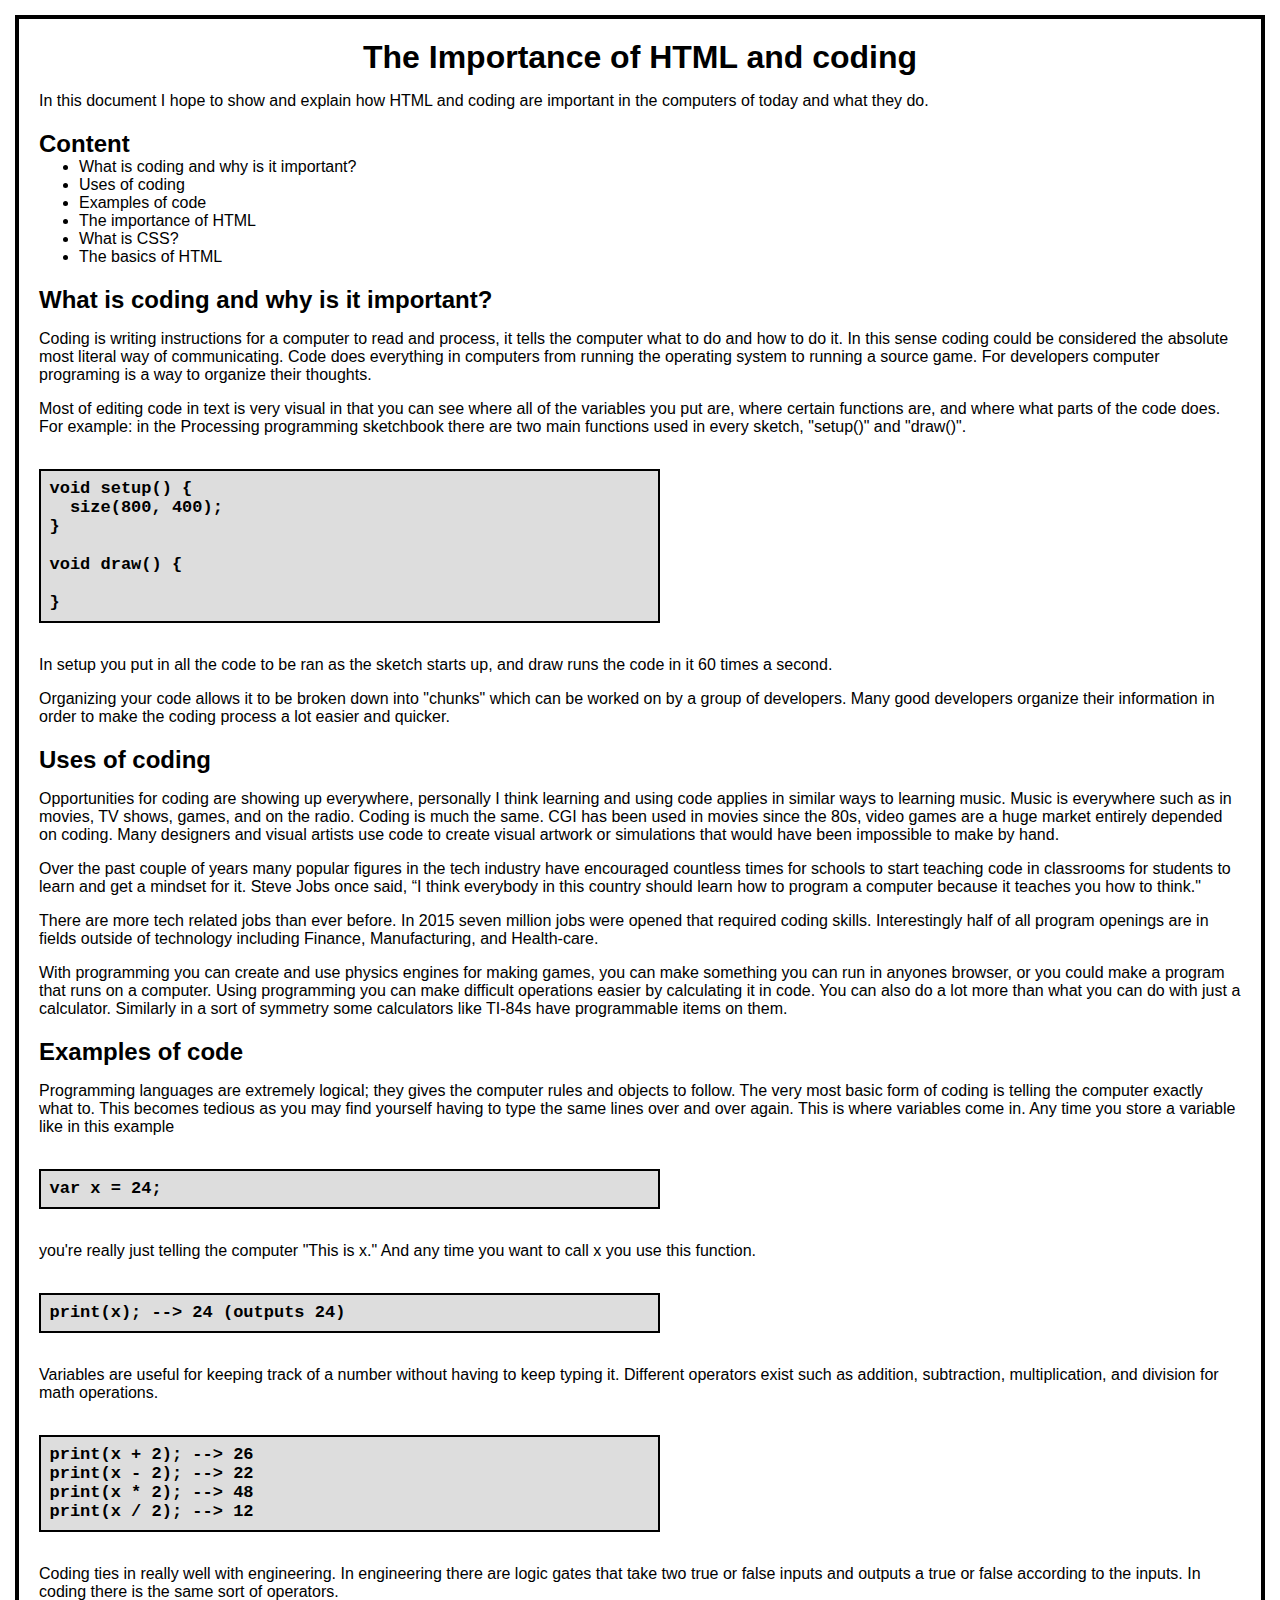
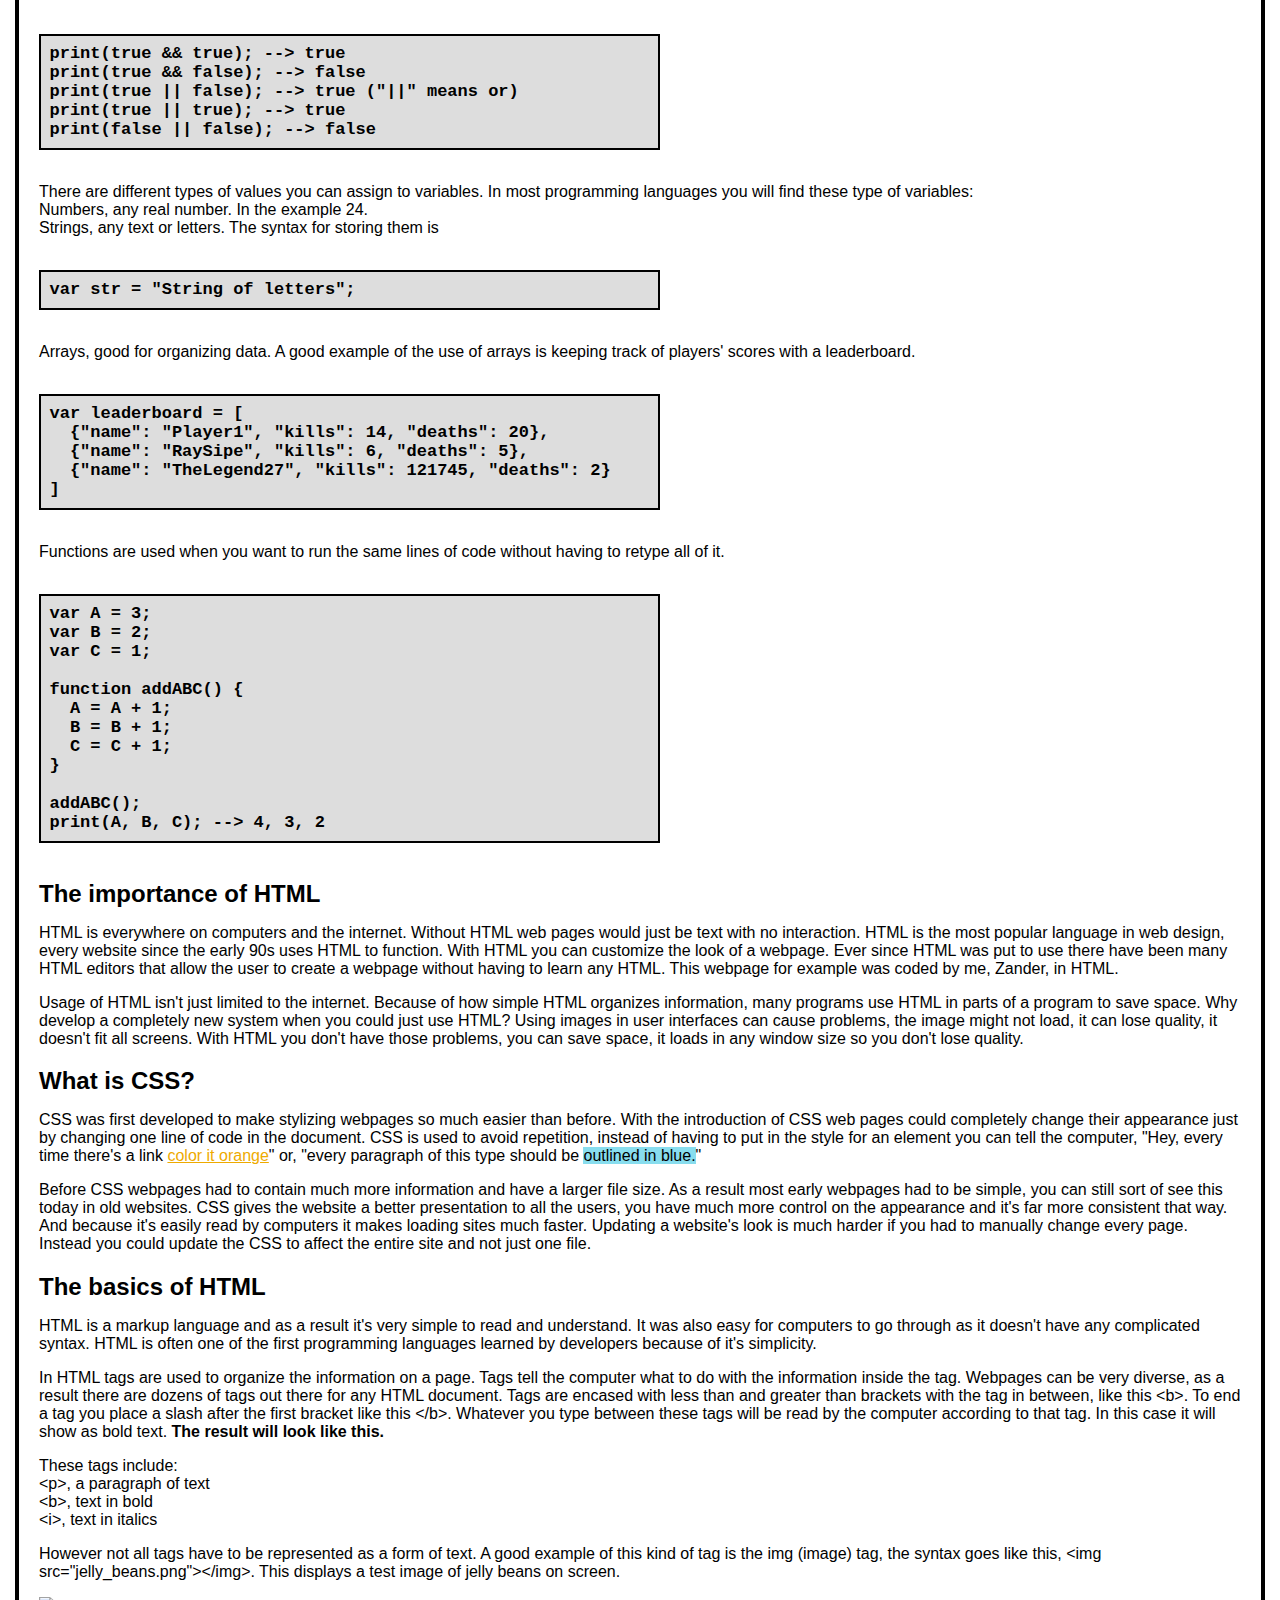
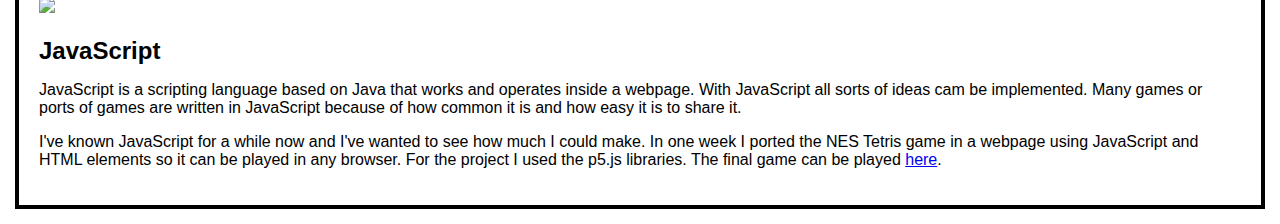
==== index.html @ 3d4931b5 "Add files via upload" ====
<!DOCTYPE html>
<html>
<head>
	<title>PSP 8 Zander Stolfi</title>
	<link rel="stylesheet" type="text/css" href="style.css">
</head>
<body>
<div class="main">
	<h1>The Importance of HTML and coding</h1>
	<p>In this document I hope to show and explain how HTML and coding are important in the computers of today and what they do.</p>
	<h2>Content</h2>
		<ul>
		<li>What is coding and why is it important?</li>
		<li>Uses of coding</li>
		<li>Examples of code</li>
		<li>The importance of HTML</li>
		<li>What is CSS?</li>
		<li>The basics of HTML</li>
	</ul>
	<h2>What is coding and why is it important?</h2>
	<p>Coding is writing instructions for a computer to read and process, it tells the computer what to do and how to do it. In this sense coding could be considered the absolute most literal way of communicating. Code does everything in computers from running the operating system to running a source game. For developers computer programing is a way to organize their thoughts.</p>
	<p>Most of editing code in text is very visual in that you can see where all of the variables you put are, where certain functions are, and where what parts of the code does. For example: in the Processing programming sketchbook there are two main functions used in every sketch, "setup()" and "draw()".</p>
	<pre>
void setup() {
  size(800, 400);
}

void draw() {
  
}</pre>
	<p>In setup you put in all the code to be ran as the sketch starts up, and draw runs the code in it 60 times a second.</p>
	<p>Organizing your code allows it to be broken down into "chunks" which can be worked on by a group of developers. Many good developers organize their information in order to make the coding process a lot easier and quicker.</p>
	<h2>Uses of coding</h2>
	<p>Opportunities  for coding are showing up everywhere, personally I think learning and using code applies in similar ways to learning music. Music is everywhere such as in movies, TV shows, games, and on the radio. Coding is much the same. CGI has been used in movies since the 80s, video games are a huge market entirely depended on coding. Many designers and visual artists use code to create visual artwork or simulations that would have been impossible to make by hand.
	</p>
	<p>Over the past couple of years many popular figures in the tech industry have encouraged countless times for schools to start teaching code in classrooms for students to learn and get a mindset for it. Steve Jobs once said, “I think everybody in this country should learn how to program a computer because it teaches you how to think."</p>
	<p>There are more tech related jobs than ever before. In 2015 seven million jobs were opened that required coding skills. Interestingly half of all program openings are in fields outside of technology including Finance, Manufacturing, and Health-care.</p>
	<p>With programming you can create and use physics engines for making games, you can make something you can run in anyones browser, or you could make a program that runs on a computer. Using programming you can make difficult operations easier by calculating it in code. You can also do a lot more than what you can do with just a calculator. Similarly in a sort of symmetry some calculators like TI-84s have programmable items on them.</p>
	<h2>Examples of code</h2>
	<p>Programming languages are extremely logical; they gives the computer rules and objects to follow. The very most basic form of coding is telling the computer exactly what to. This becomes tedious as you may find yourself having to type the same lines over and over again. This is where variables come in. Any time you store a variable like in this example</p>
	<pre>
var x = 24;
</pre>
	<p>you're really just telling the computer "This is x." And any time you want to call x you use this function.</p>
	<pre>
print(x); --> 24 (outputs 24)	
</pre>
	<p>Variables are useful for keeping track of a number without having to keep typing it. Different operators exist such as addition, subtraction, multiplication, and division for math operations.</p>
	<pre>
print(x + 2); --> 26
print(x - 2); --> 22
print(x * 2); --> 48
print(x / 2); --> 12</pre>
	<p>Coding ties in really well with engineering. In engineering there are logic gates that take two true or false inputs and outputs a true or false according to the inputs. In coding there is the same sort of operators.</p>
	<pre>
print(true && true); --> true
print(true && false); --> false
print(true || false); --> true ("||" means or)
print(true || true); --> true
print(false || false); --> false</pre>
	<p>There are different types of values you can assign to variables. In most programming languages you will find these type of variables:<br>
	Numbers, any real number. In the example 24.<br>
	Strings, any text or letters. The syntax for storing them is</p>
	<pre>
var str = "String of letters";</pre>
	<p>Arrays, good for organizing data. A good example of the use of arrays is keeping track of players' scores with a leaderboard.</p>
	<pre>var leaderboard = [
  {"name": "Player1", "kills": 14, "deaths": 20},
  {"name": "RaySipe", "kills": 6, "deaths": 5},
  {"name": "TheLegend27", "kills": 121745, "deaths": 2}
]</pre>
	<p>Functions are used when you want to run the same lines of code without having to retype all of it.</p>
	<pre>
var A = 3;
var B = 2;
var C = 1;

function addABC() {
  A = A + 1;
  B = B + 1;
  C = C + 1;
}

addABC();
print(A, B, C); --> 4, 3, 2</pre>
	<h2>The importance of HTML</h2>
	<p>HTML is everywhere on computers and the internet. Without HTML web pages would just be text with no interaction. HTML is the most popular language in web design, every website since the early 90s uses HTML to function. With HTML you can customize the look of a webpage. Ever since HTML was put to use there have been many HTML editors that allow the user to create a webpage without having to learn any HTML. This webpage for example was coded by me, Zander, in HTML.</p>
	<p>Usage of HTML isn't just limited to the internet. Because of how simple HTML organizes information, many programs use HTML in parts of a program to save space. Why develop a completely new system when you could just use HTML? Using images in user interfaces can cause problems, the image might not load, it can lose quality, it doesn't fit all screens. With HTML you don't have those problems, you can save space, it loads in any window size so you don't lose quality.</p>
	<h2>What is CSS?</h2>
	<p>CSS was first developed to make stylizing webpages so much easier than before. With the introduction of CSS web pages could completely change their appearance just by changing one line of code in the document. CSS is used to avoid repetition, instead of having to put in the style for an element you can tell the computer, "Hey, every time there's a link <a href="#" style="color: #ea0;">color it orange</a>" or, "every paragraph of this type should be <span style="background: #8de;">outlined in blue.</span>"</p>
	<p>Before CSS webpages had to contain much more information and have a larger file size. As a result most early webpages had to be simple, you can still sort of see this today in old websites. CSS gives the website a better presentation to all the users, you have much more control on the appearance and it's far more consistent that way. And because it's easily read by computers it makes loading sites much faster. Updating a website's look is much harder if you had to manually change every page. Instead you could update the CSS to affect the entire site and not just one file.</p>
	<h2>The basics of HTML</h2>
	<p>HTML is a markup language and as a result it's very simple to read and understand. It was also easy for computers to go through as it doesn't have any complicated syntax. HTML is often one of the first programming languages learned by developers because of it's simplicity.</p>
	<p>In HTML tags are used to organize the information on a page. Tags tell the computer what to do with the information inside the tag. Webpages can be very diverse, as a result there are dozens of tags out there for any HTML document. Tags are encased with less than and greater than brackets with the tag in between, like this &lt;b&gt;. To end a tag you place a slash after the first bracket like this &lt;/b&gt;. Whatever you type between these tags will be read by the computer according to that tag. In this case it will show as bold text. <b>The result will look like this.</b></p>
	<p>These tags include:<br>
	&lt;p&gt;, a paragraph of text<br>
	&lt;b&gt;, text in bold<br>
	&lt;i&gt;, text in italics</p>
	<p>However not all tags have to be represented as a form of text. A good example of this kind of tag is the img (image) tag, the syntax goes like this, &lt;img src="jelly_beans.png"&gt;&lt;/img&gt;. This displays a test image of jelly beans on screen.</p>
	<img src="jelly_beans.png" style="width: 128px;"></img>
	<h2>JavaScript</h2>
	<p>JavaScript is a scripting language based on Java that works and operates inside a webpage. With JavaScript all sorts of ideas cam be implemented. Many games or ports of games are written in JavaScript because of how common it is and how easy it is to share it.</p>
	<p>I've known JavaScript for a while now and I've wanted to see how much I could make. In one week I ported the NES Tetris game in a webpage using JavaScript and HTML elements so it can be played in any browser. For the project I used the p5.js libraries. The final game can be played <a href="tetris/">here</a>.</p>
</div>
</body>
</html>
---- style.css ----
body {
	font-family: "Arial";
	margin: 0;
}

h1 {
	text-align: center;
	margin: 0;
}

.main {
	margin: 15px;
	border: solid #000 4px;
	padding: 20px;
}

ul {
	margin-top: 0;
	margin-bottom: 0;
}

h2 {
	margin-bottom: 0;
}

/*img {
	display: block;
	margin: auto;
	width: 50%;
}
*/
pre {
	font-family: "Courier New", "monospace";
	font-weight: bold;
	background: #ddd;
	padding: 0.5em;
	font-size: 17px;
	border: 2px solid #000;
	margin: 1em 0;
	display: inline-flex;
	min-width: 600px;
}
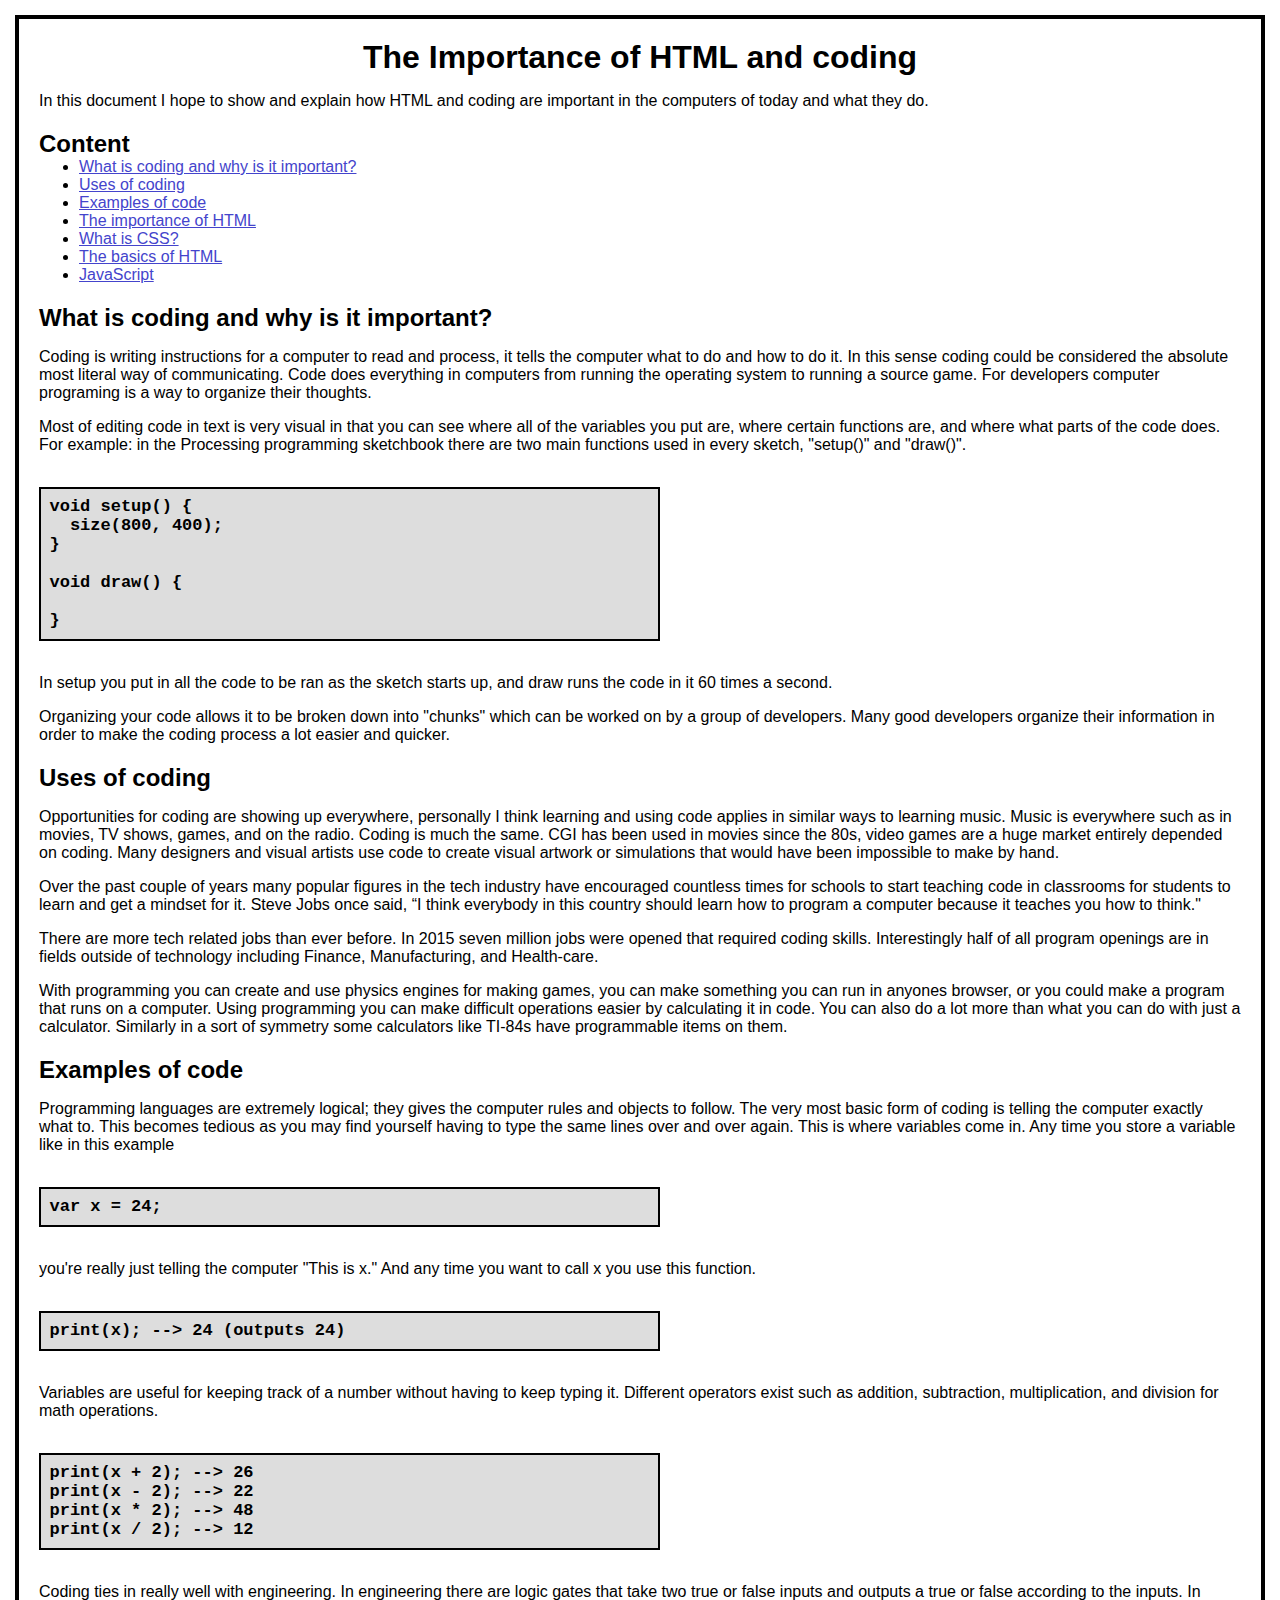
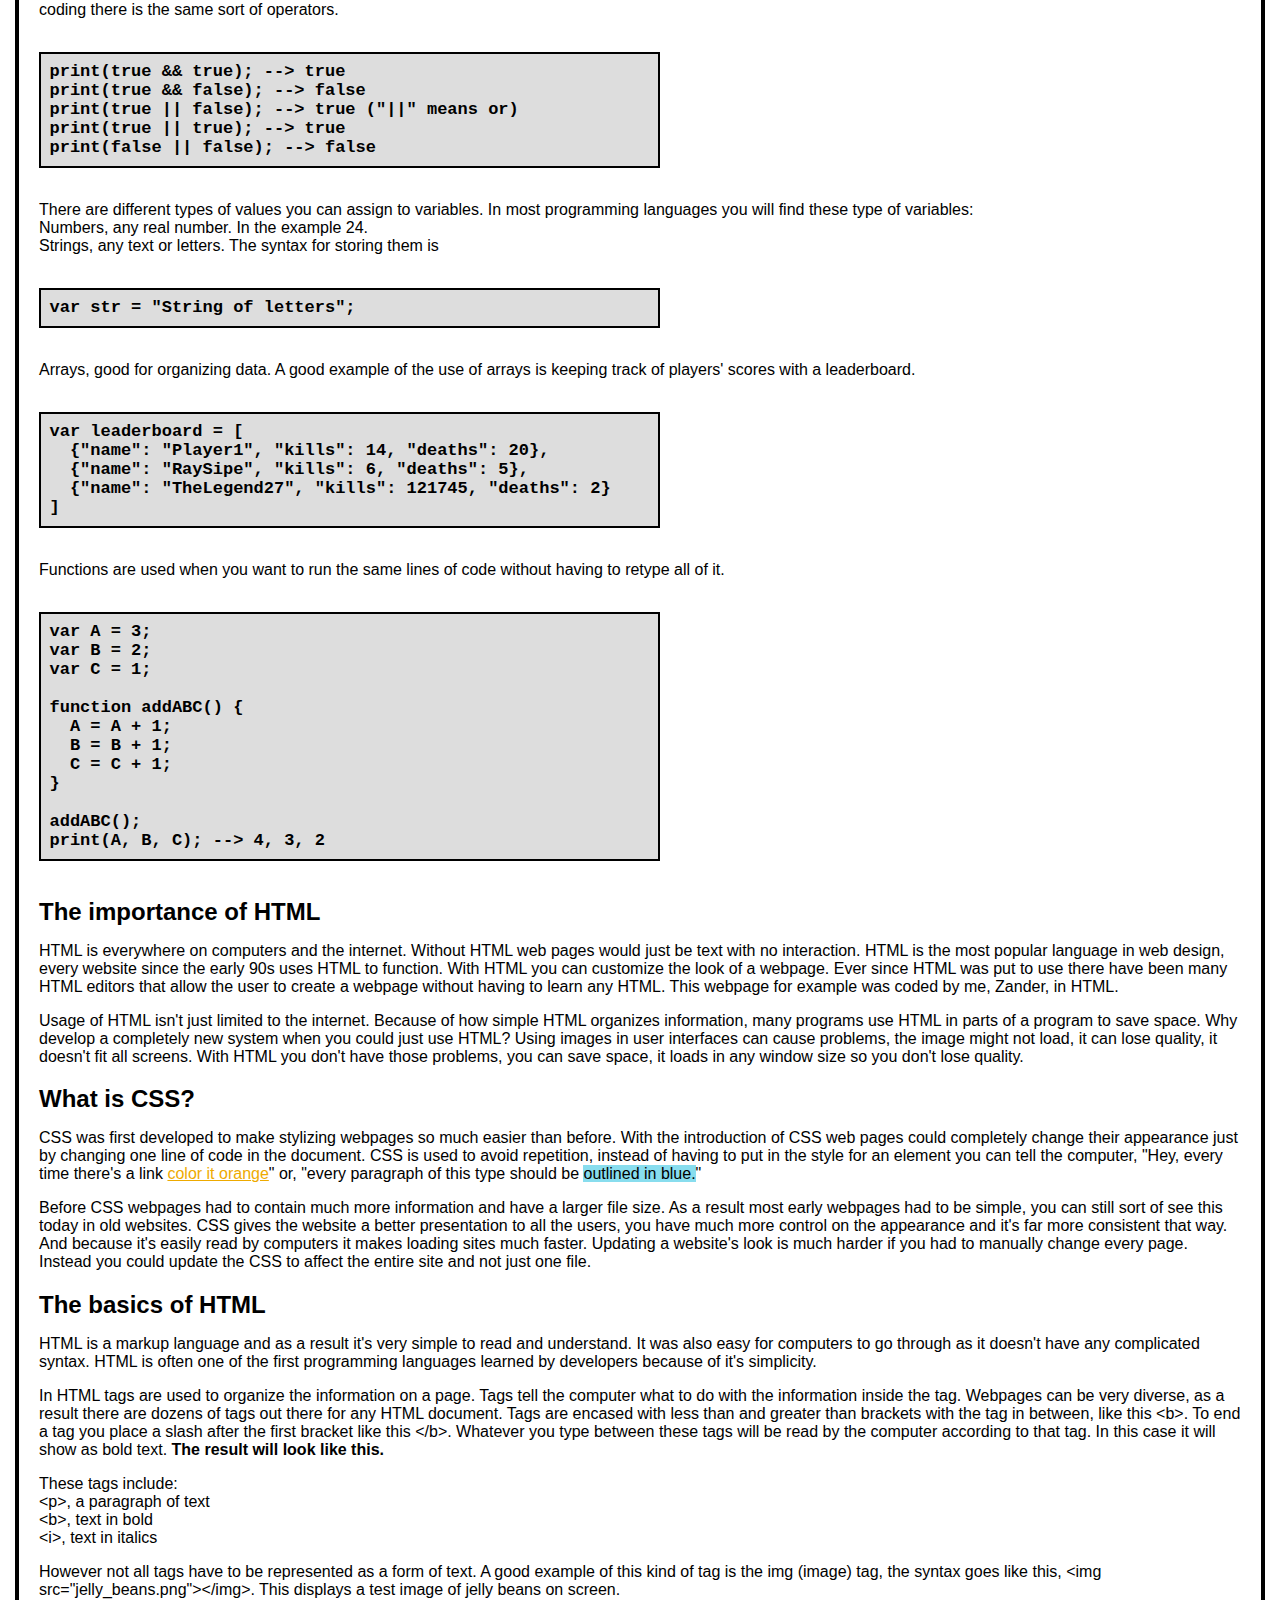
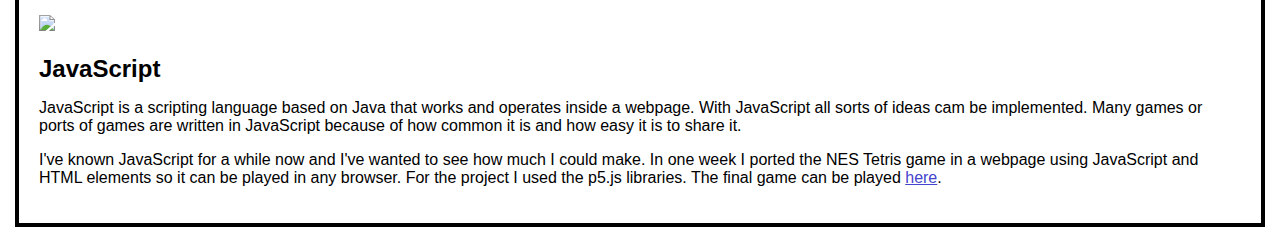
==== commit 9e759f5a: "project finished as of may 14" ====
--- a/index.html
+++ b/index.html
@@ -10,14 +10,15 @@
 	<p>In this document I hope to show and explain how HTML and coding are important in the computers of today and what they do.</p>
 	<h2>Content</h2>
 		<ul>
-		<li>What is coding and why is it important?</li>
-		<li>Uses of coding</li>
-		<li>Examples of code</li>
-		<li>The importance of HTML</li>
-		<li>What is CSS?</li>
-		<li>The basics of HTML</li>
+		<li><a href="#what-is-coding">What is coding and why is it important?</a></li>
+		<li><a href="#coding-uses">Uses of coding</a></li>
+		<li><a href="#code-examples">Examples of code</a></li>
+		<li><a href="#HTML-importance">The importance of HTML</a></li>
+		<li><a href="#what-is-CSS">What is CSS?</a></li>
+		<li><a href="#HTML-basics">The basics of HTML</a></li>
+		<li><a href="#javscript">JavaScript</a></li>
 	</ul>
-	<h2>What is coding and why is it important?</h2>
+	<h2 id="what-is-coding">What is coding and why is it important?</h2>
 	<p>Coding is writing instructions for a computer to read and process, it tells the computer what to do and how to do it. In this sense coding could be considered the absolute most literal way of communicating. Code does everything in computers from running the operating system to running a source game. For developers computer programing is a way to organize their thoughts.</p>
 	<p>Most of editing code in text is very visual in that you can see where all of the variables you put are, where certain functions are, and where what parts of the code does. For example: in the Processing programming sketchbook there are two main functions used in every sketch, "setup()" and "draw()".</p>
 	<pre>
@@ -30,13 +31,13 @@
 }</pre>
 	<p>In setup you put in all the code to be ran as the sketch starts up, and draw runs the code in it 60 times a second.</p>
 	<p>Organizing your code allows it to be broken down into "chunks" which can be worked on by a group of developers. Many good developers organize their information in order to make the coding process a lot easier and quicker.</p>
-	<h2>Uses of coding</h2>
+	<h2 id="coding-uses">Uses of coding</h2>
 	<p>Opportunities  for coding are showing up everywhere, personally I think learning and using code applies in similar ways to learning music. Music is everywhere such as in movies, TV shows, games, and on the radio. Coding is much the same. CGI has been used in movies since the 80s, video games are a huge market entirely depended on coding. Many designers and visual artists use code to create visual artwork or simulations that would have been impossible to make by hand.
 	</p>
 	<p>Over the past couple of years many popular figures in the tech industry have encouraged countless times for schools to start teaching code in classrooms for students to learn and get a mindset for it. Steve Jobs once said, “I think everybody in this country should learn how to program a computer because it teaches you how to think."</p>
 	<p>There are more tech related jobs than ever before. In 2015 seven million jobs were opened that required coding skills. Interestingly half of all program openings are in fields outside of technology including Finance, Manufacturing, and Health-care.</p>
 	<p>With programming you can create and use physics engines for making games, you can make something you can run in anyones browser, or you could make a program that runs on a computer. Using programming you can make difficult operations easier by calculating it in code. You can also do a lot more than what you can do with just a calculator. Similarly in a sort of symmetry some calculators like TI-84s have programmable items on them.</p>
-	<h2>Examples of code</h2>
+	<h2 id="code-examples">Examples of code</h2>
 	<p>Programming languages are extremely logical; they gives the computer rules and objects to follow. The very most basic form of coding is telling the computer exactly what to. This becomes tedious as you may find yourself having to type the same lines over and over again. This is where variables come in. Any time you store a variable like in this example</p>
 	<pre>
 var x = 24;
@@ -83,13 +84,13 @@
 
 addABC();
 print(A, B, C); --> 4, 3, 2</pre>
-	<h2>The importance of HTML</h2>
+	<h2 id="HTML-importance">The importance of HTML</h2>
 	<p>HTML is everywhere on computers and the internet. Without HTML web pages would just be text with no interaction. HTML is the most popular language in web design, every website since the early 90s uses HTML to function. With HTML you can customize the look of a webpage. Ever since HTML was put to use there have been many HTML editors that allow the user to create a webpage without having to learn any HTML. This webpage for example was coded by me, Zander, in HTML.</p>
 	<p>Usage of HTML isn't just limited to the internet. Because of how simple HTML organizes information, many programs use HTML in parts of a program to save space. Why develop a completely new system when you could just use HTML? Using images in user interfaces can cause problems, the image might not load, it can lose quality, it doesn't fit all screens. With HTML you don't have those problems, you can save space, it loads in any window size so you don't lose quality.</p>
-	<h2>What is CSS?</h2>
+	<h2 id="what-is-CSS">What is CSS?</h2>
 	<p>CSS was first developed to make stylizing webpages so much easier than before. With the introduction of CSS web pages could completely change their appearance just by changing one line of code in the document. CSS is used to avoid repetition, instead of having to put in the style for an element you can tell the computer, "Hey, every time there's a link <a href="#" style="color: #ea0;">color it orange</a>" or, "every paragraph of this type should be <span style="background: #8de;">outlined in blue.</span>"</p>
 	<p>Before CSS webpages had to contain much more information and have a larger file size. As a result most early webpages had to be simple, you can still sort of see this today in old websites. CSS gives the website a better presentation to all the users, you have much more control on the appearance and it's far more consistent that way. And because it's easily read by computers it makes loading sites much faster. Updating a website's look is much harder if you had to manually change every page. Instead you could update the CSS to affect the entire site and not just one file.</p>
-	<h2>The basics of HTML</h2>
+	<h2 id="HTML-basics">The basics of HTML</h2>
 	<p>HTML is a markup language and as a result it's very simple to read and understand. It was also easy for computers to go through as it doesn't have any complicated syntax. HTML is often one of the first programming languages learned by developers because of it's simplicity.</p>
 	<p>In HTML tags are used to organize the information on a page. Tags tell the computer what to do with the information inside the tag. Webpages can be very diverse, as a result there are dozens of tags out there for any HTML document. Tags are encased with less than and greater than brackets with the tag in between, like this &lt;b&gt;. To end a tag you place a slash after the first bracket like this &lt;/b&gt;. Whatever you type between these tags will be read by the computer according to that tag. In this case it will show as bold text. <b>The result will look like this.</b></p>
 	<p>These tags include:<br>
@@ -98,7 +99,7 @@
 	&lt;i&gt;, text in italics</p>
 	<p>However not all tags have to be represented as a form of text. A good example of this kind of tag is the img (image) tag, the syntax goes like this, &lt;img src="jelly_beans.png"&gt;&lt;/img&gt;. This displays a test image of jelly beans on screen.</p>
 	<img src="jelly_beans.png" style="width: 128px;"></img>
-	<h2>JavaScript</h2>
+	<h2 id="javscript">JavaScript</h2>
 	<p>JavaScript is a scripting language based on Java that works and operates inside a webpage. With JavaScript all sorts of ideas cam be implemented. Many games or ports of games are written in JavaScript because of how common it is and how easy it is to share it.</p>
 	<p>I've known JavaScript for a while now and I've wanted to see how much I could make. In one week I ported the NES Tetris game in a webpage using JavaScript and HTML elements so it can be played in any browser. For the project I used the p5.js libraries. The final game can be played <a href="tetris/">here</a>.</p>
 </div>
--- a/style.css
+++ b/style.css
@@ -39,4 +39,12 @@
 	margin: 1em 0;
 	display: inline-flex;
 	min-width: 600px;
+}
+
+a {
+	color: #44c;
+}
+
+a:active {
+	color: #f00;
 }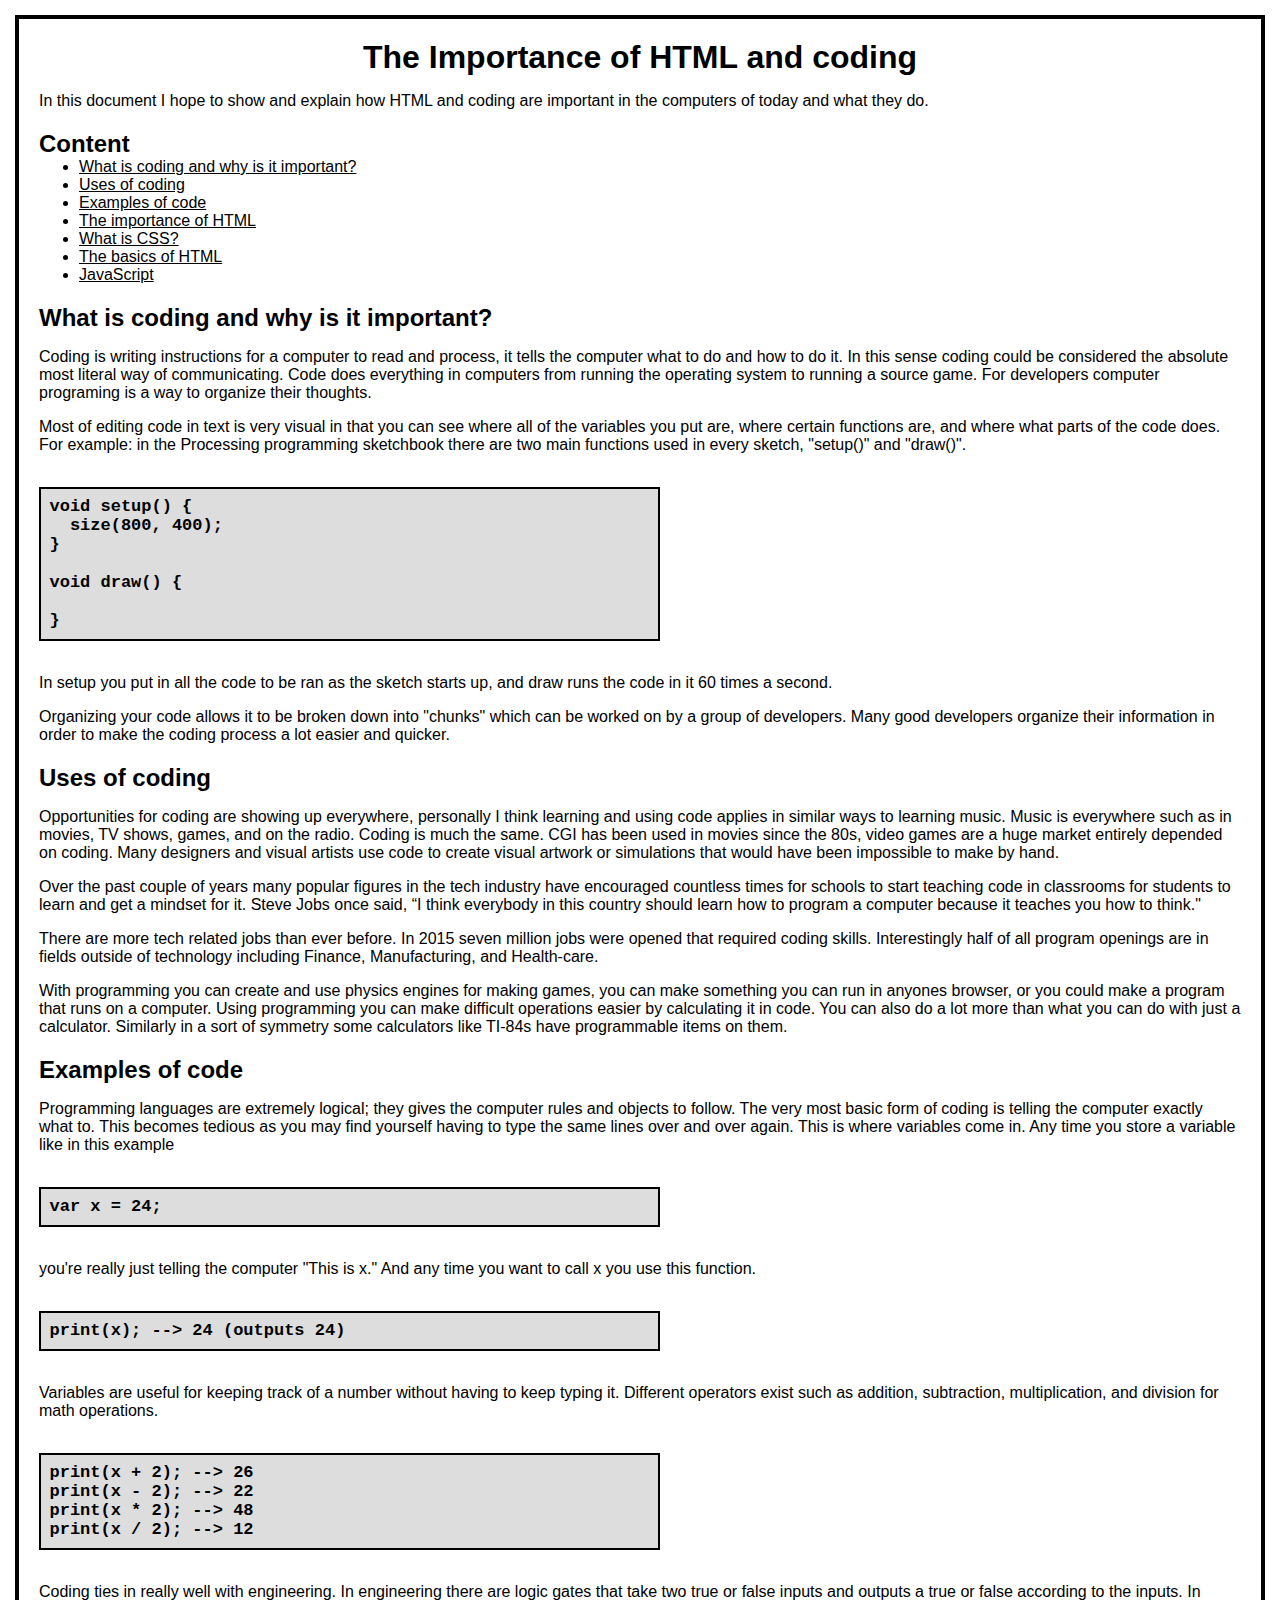
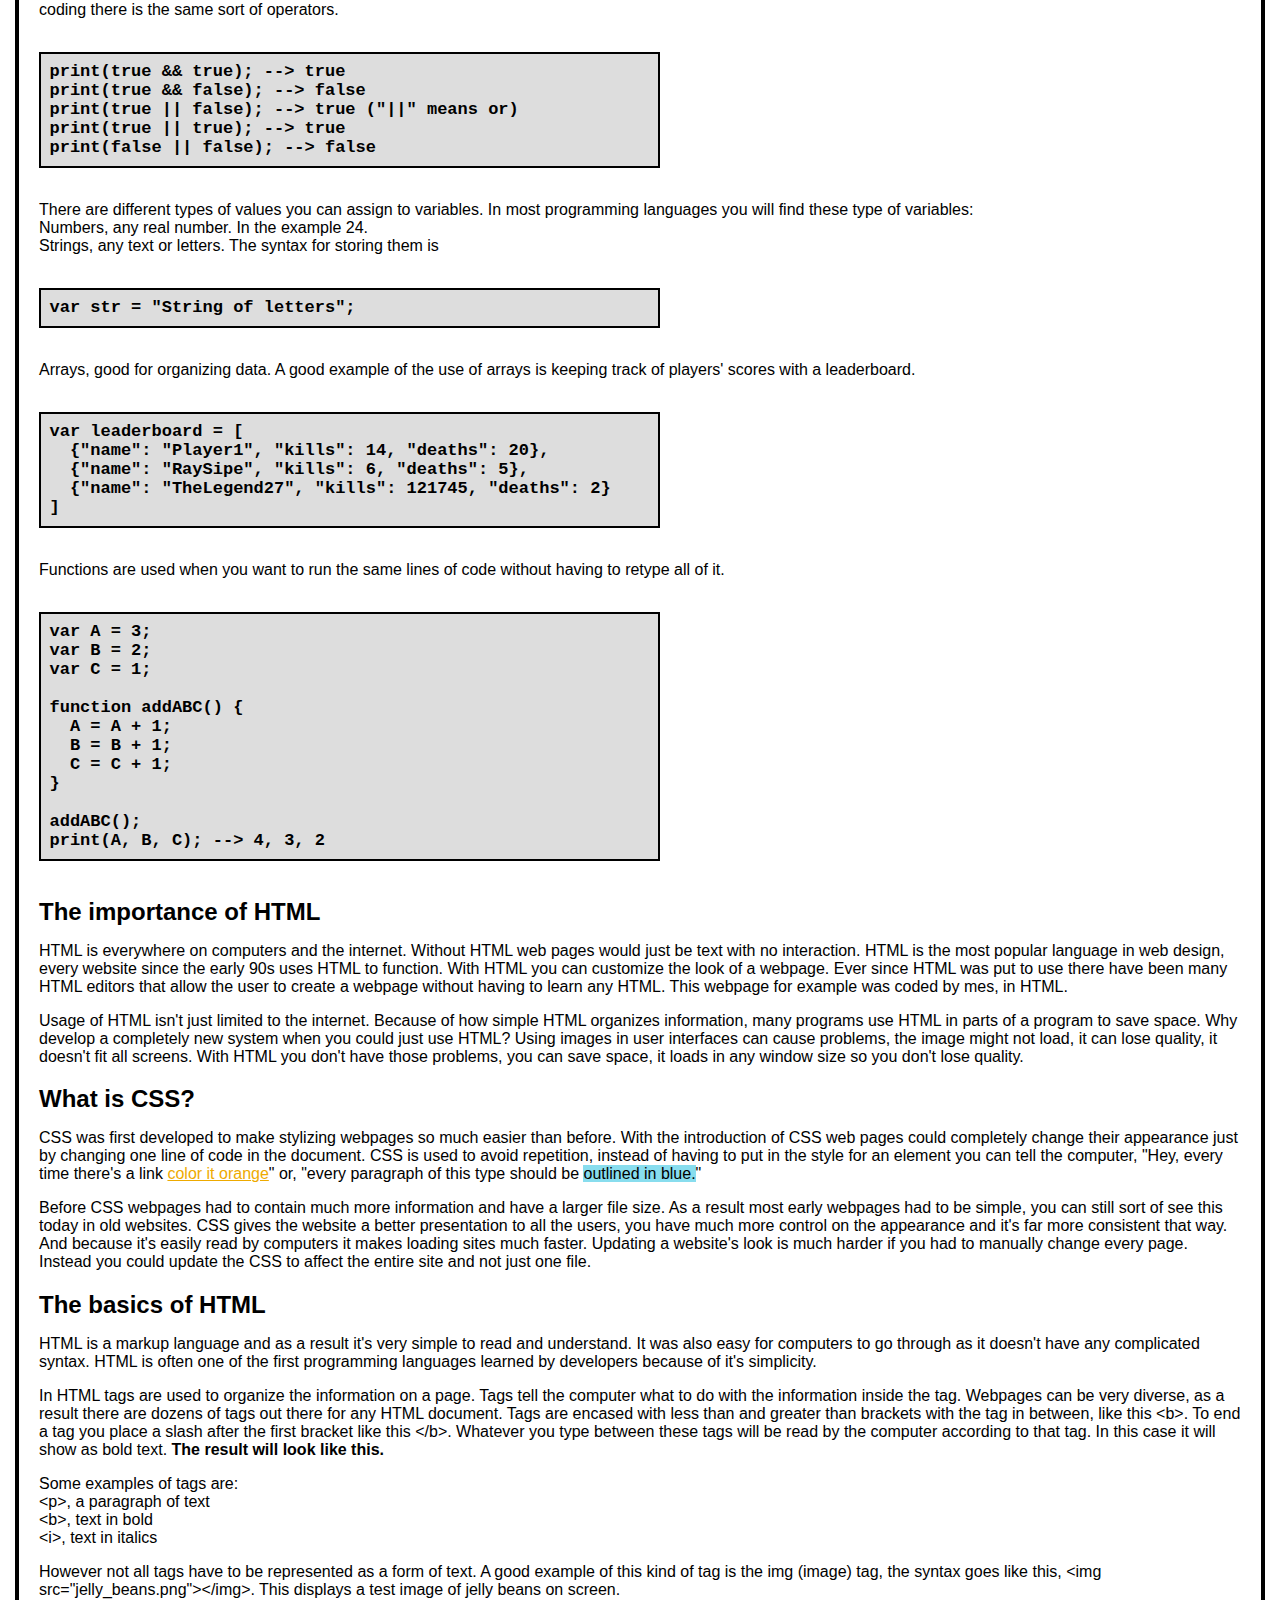
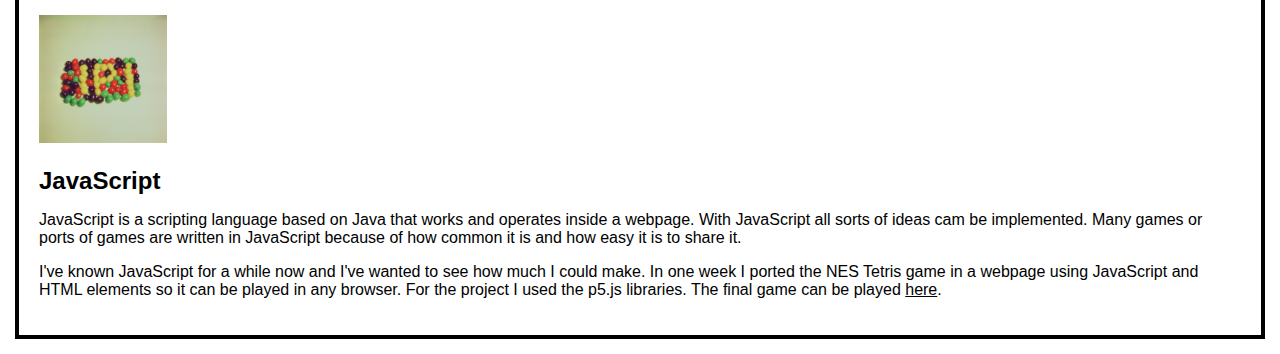
==== commit 90be276c: "Add files via upload" ====
--- a/index.html
+++ b/index.html
@@ -85,7 +85,7 @@
 addABC();
 print(A, B, C); --> 4, 3, 2</pre>
 	<h2 id="HTML-importance">The importance of HTML</h2>
-	<p>HTML is everywhere on computers and the internet. Without HTML web pages would just be text with no interaction. HTML is the most popular language in web design, every website since the early 90s uses HTML to function. With HTML you can customize the look of a webpage. Ever since HTML was put to use there have been many HTML editors that allow the user to create a webpage without having to learn any HTML. This webpage for example was coded by me, Zander, in HTML.</p>
+	<p>HTML is everywhere on computers and the internet. Without HTML web pages would just be text with no interaction. HTML is the most popular language in web design, every website since the early 90s uses HTML to function. With HTML you can customize the look of a webpage. Ever since HTML was put to use there have been many HTML editors that allow the user to create a webpage without having to learn any HTML. This webpage for example was coded by mes, in HTML.</p>
 	<p>Usage of HTML isn't just limited to the internet. Because of how simple HTML organizes information, many programs use HTML in parts of a program to save space. Why develop a completely new system when you could just use HTML? Using images in user interfaces can cause problems, the image might not load, it can lose quality, it doesn't fit all screens. With HTML you don't have those problems, you can save space, it loads in any window size so you don't lose quality.</p>
 	<h2 id="what-is-CSS">What is CSS?</h2>
 	<p>CSS was first developed to make stylizing webpages so much easier than before. With the introduction of CSS web pages could completely change their appearance just by changing one line of code in the document. CSS is used to avoid repetition, instead of having to put in the style for an element you can tell the computer, "Hey, every time there's a link <a href="#" style="color: #ea0;">color it orange</a>" or, "every paragraph of this type should be <span style="background: #8de;">outlined in blue.</span>"</p>
@@ -93,7 +93,7 @@
 	<h2 id="HTML-basics">The basics of HTML</h2>
 	<p>HTML is a markup language and as a result it's very simple to read and understand. It was also easy for computers to go through as it doesn't have any complicated syntax. HTML is often one of the first programming languages learned by developers because of it's simplicity.</p>
 	<p>In HTML tags are used to organize the information on a page. Tags tell the computer what to do with the information inside the tag. Webpages can be very diverse, as a result there are dozens of tags out there for any HTML document. Tags are encased with less than and greater than brackets with the tag in between, like this &lt;b&gt;. To end a tag you place a slash after the first bracket like this &lt;/b&gt;. Whatever you type between these tags will be read by the computer according to that tag. In this case it will show as bold text. <b>The result will look like this.</b></p>
-	<p>These tags include:<br>
+	<p>Some examples of tags are:<br>
 	&lt;p&gt;, a paragraph of text<br>
 	&lt;b&gt;, text in bold<br>
 	&lt;i&gt;, text in italics</p>
--- a/style.css
+++ b/style.css
@@ -42,7 +42,7 @@
 }
 
 a {
-	color: #44c;
+	color: #000;
 }
 
 a:active {
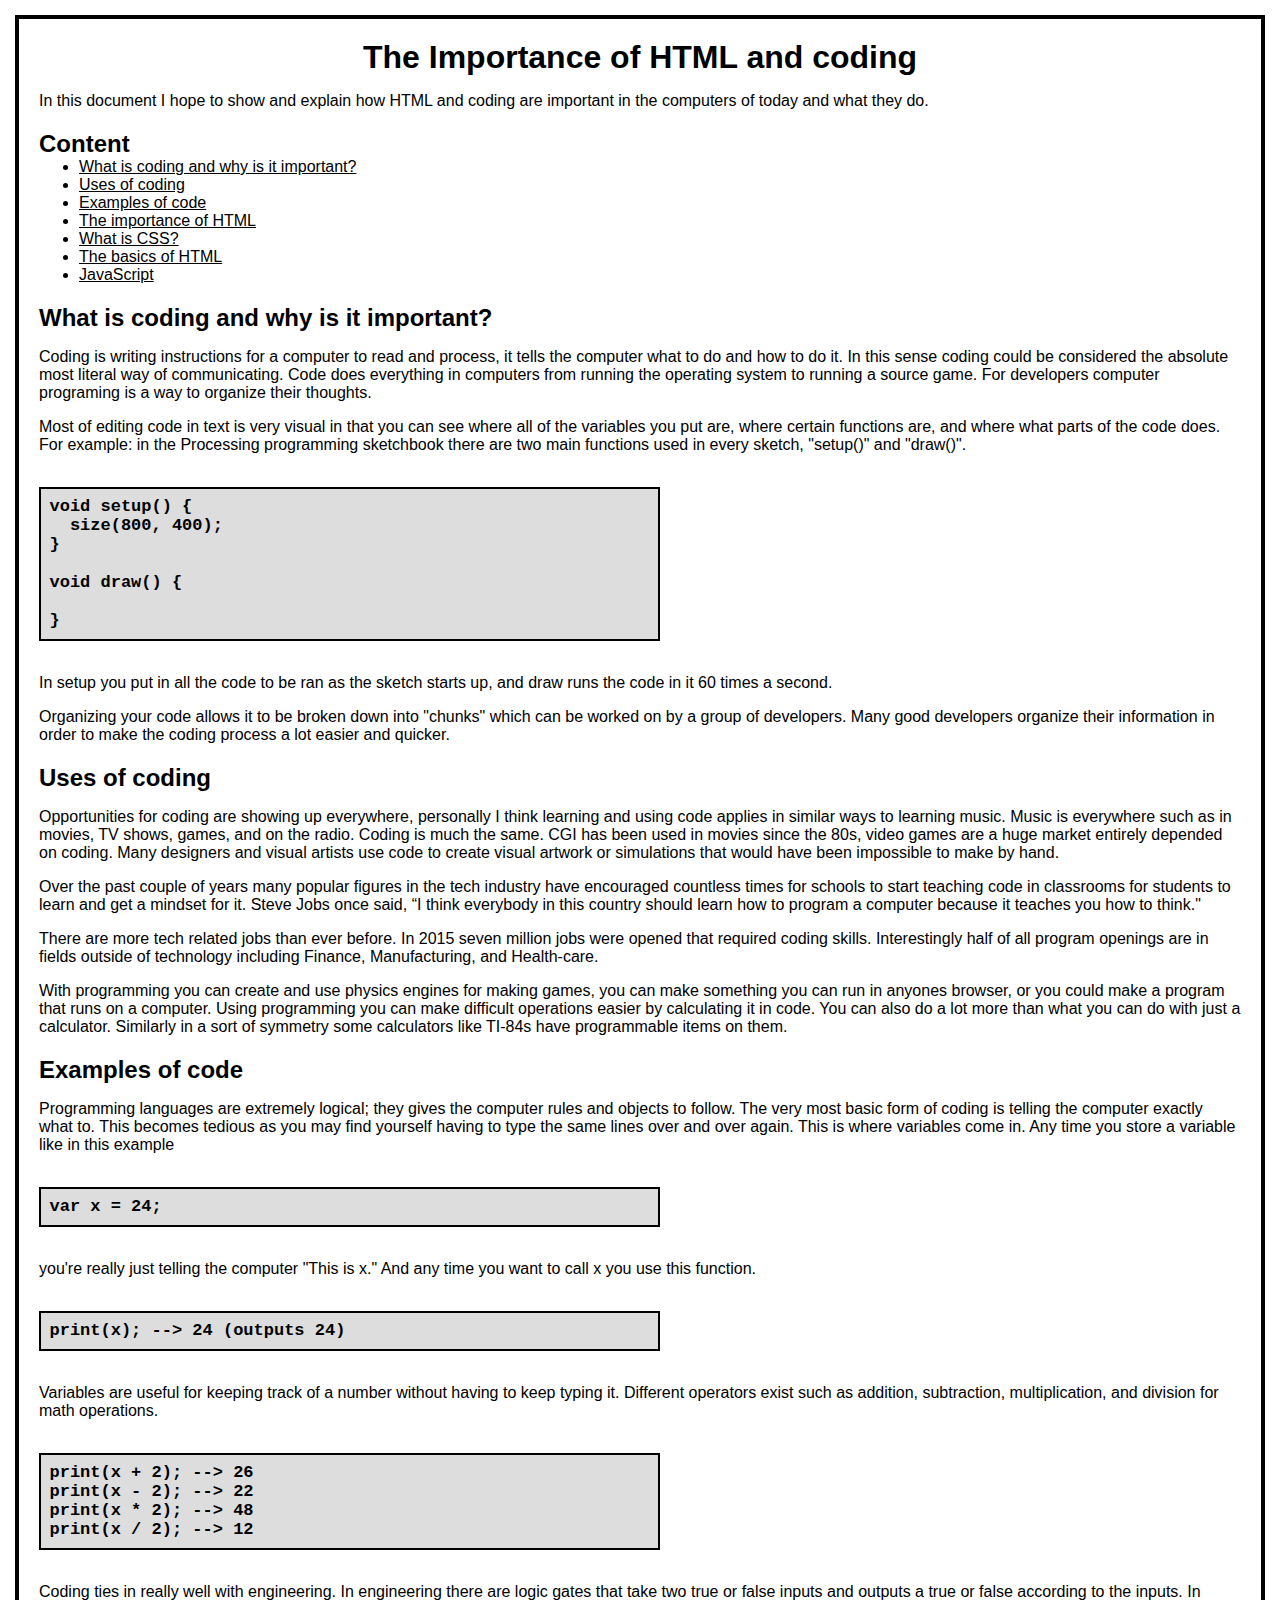
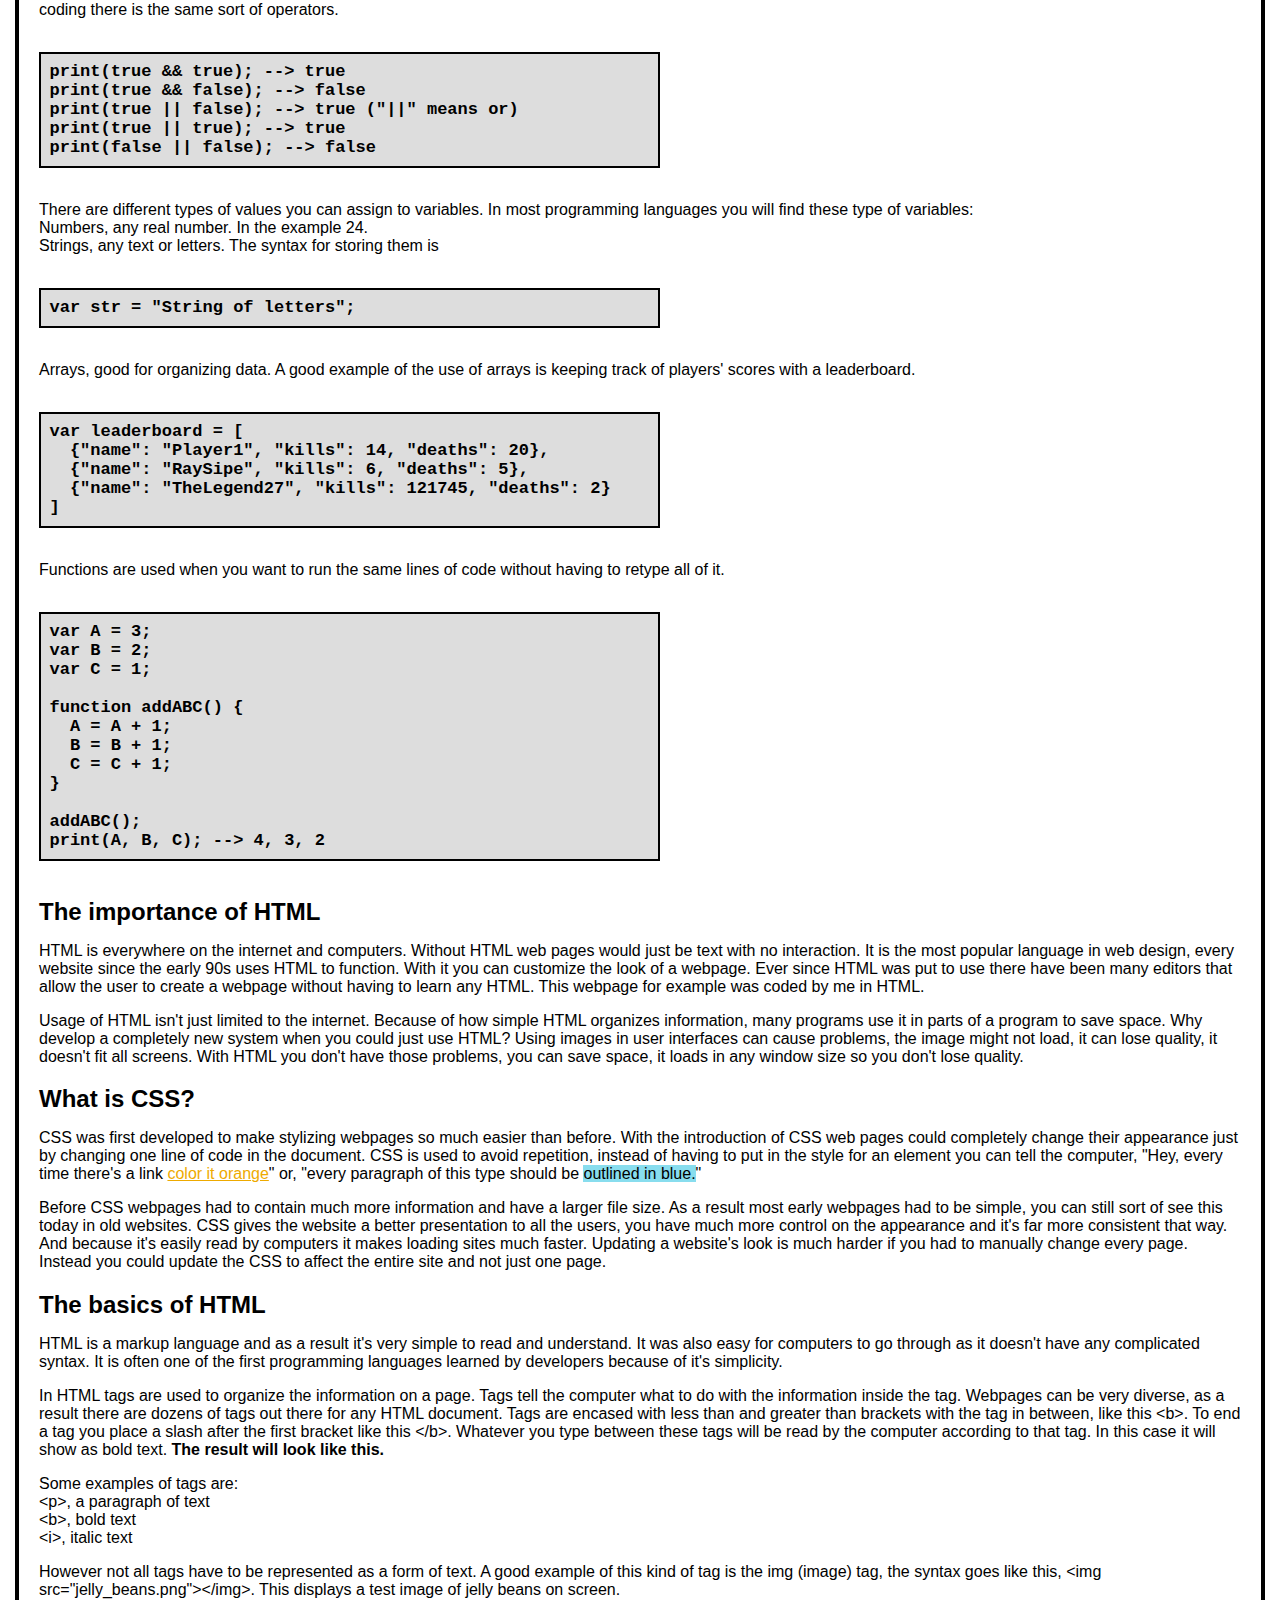
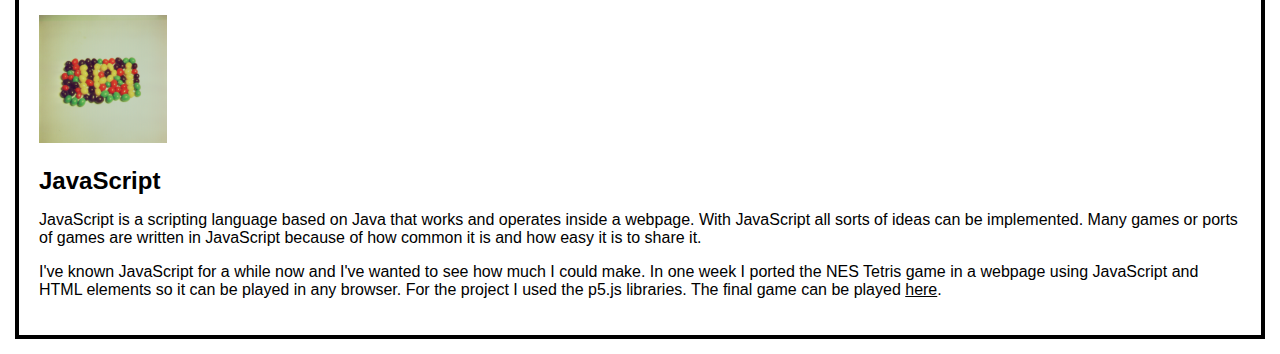
==== commit e172316d: "Update index.html" ====
--- a/index.html
+++ b/index.html
@@ -85,23 +85,23 @@
 addABC();
 print(A, B, C); --> 4, 3, 2</pre>
 	<h2 id="HTML-importance">The importance of HTML</h2>
-	<p>HTML is everywhere on computers and the internet. Without HTML web pages would just be text with no interaction. HTML is the most popular language in web design, every website since the early 90s uses HTML to function. With HTML you can customize the look of a webpage. Ever since HTML was put to use there have been many HTML editors that allow the user to create a webpage without having to learn any HTML. This webpage for example was coded by mes, in HTML.</p>
-	<p>Usage of HTML isn't just limited to the internet. Because of how simple HTML organizes information, many programs use HTML in parts of a program to save space. Why develop a completely new system when you could just use HTML? Using images in user interfaces can cause problems, the image might not load, it can lose quality, it doesn't fit all screens. With HTML you don't have those problems, you can save space, it loads in any window size so you don't lose quality.</p>
+	<p>HTML is everywhere on the internet and computers. Without HTML web pages would just be text with no interaction. It is the most popular language in web design, every website since the early 90s uses HTML to function. With it you can customize the look of a webpage. Ever since HTML was put to use there have been many editors that allow the user to create a webpage without having to learn any HTML. This webpage for example was coded by me in HTML.</p>
+	<p>Usage of HTML isn't just limited to the internet. Because of how simple HTML organizes information, many programs use it in parts of a program to save space. Why develop a completely new system when you could just use HTML? Using images in user interfaces can cause problems, the image might not load, it can lose quality, it doesn't fit all screens. With HTML you don't have those problems, you can save space, it loads in any window size so you don't lose quality.</p>
 	<h2 id="what-is-CSS">What is CSS?</h2>
 	<p>CSS was first developed to make stylizing webpages so much easier than before. With the introduction of CSS web pages could completely change their appearance just by changing one line of code in the document. CSS is used to avoid repetition, instead of having to put in the style for an element you can tell the computer, "Hey, every time there's a link <a href="#" style="color: #ea0;">color it orange</a>" or, "every paragraph of this type should be <span style="background: #8de;">outlined in blue.</span>"</p>
-	<p>Before CSS webpages had to contain much more information and have a larger file size. As a result most early webpages had to be simple, you can still sort of see this today in old websites. CSS gives the website a better presentation to all the users, you have much more control on the appearance and it's far more consistent that way. And because it's easily read by computers it makes loading sites much faster. Updating a website's look is much harder if you had to manually change every page. Instead you could update the CSS to affect the entire site and not just one file.</p>
+	<p>Before CSS webpages had to contain much more information and have a larger file size. As a result most early webpages had to be simple, you can still sort of see this today in old websites. CSS gives the website a better presentation to all the users, you have much more control on the appearance and it's far more consistent that way. And because it's easily read by computers it makes loading sites much faster. Updating a website's look is much harder if you had to manually change every page. Instead you could update the CSS to affect the entire site and not just one page.</p>
 	<h2 id="HTML-basics">The basics of HTML</h2>
-	<p>HTML is a markup language and as a result it's very simple to read and understand. It was also easy for computers to go through as it doesn't have any complicated syntax. HTML is often one of the first programming languages learned by developers because of it's simplicity.</p>
+	<p>HTML is a markup language and as a result it's very simple to read and understand. It was also easy for computers to go through as it doesn't have any complicated syntax. It is often one of the first programming languages learned by developers because of it's simplicity.</p>
 	<p>In HTML tags are used to organize the information on a page. Tags tell the computer what to do with the information inside the tag. Webpages can be very diverse, as a result there are dozens of tags out there for any HTML document. Tags are encased with less than and greater than brackets with the tag in between, like this &lt;b&gt;. To end a tag you place a slash after the first bracket like this &lt;/b&gt;. Whatever you type between these tags will be read by the computer according to that tag. In this case it will show as bold text. <b>The result will look like this.</b></p>
 	<p>Some examples of tags are:<br>
 	&lt;p&gt;, a paragraph of text<br>
-	&lt;b&gt;, text in bold<br>
-	&lt;i&gt;, text in italics</p>
+	&lt;b&gt;, bold text<br>
+	&lt;i&gt;, italic text</p>
 	<p>However not all tags have to be represented as a form of text. A good example of this kind of tag is the img (image) tag, the syntax goes like this, &lt;img src="jelly_beans.png"&gt;&lt;/img&gt;. This displays a test image of jelly beans on screen.</p>
-	<img src="jelly_beans.png" style="width: 128px;"></img>
+	<img src="jelly_beans.png" style="width: 128px;"/>
 	<h2 id="javscript">JavaScript</h2>
-	<p>JavaScript is a scripting language based on Java that works and operates inside a webpage. With JavaScript all sorts of ideas cam be implemented. Many games or ports of games are written in JavaScript because of how common it is and how easy it is to share it.</p>
+	<p>JavaScript is a scripting language based on Java that works and operates inside a webpage. With JavaScript all sorts of ideas can be implemented. Many games or ports of games are written in JavaScript because of how common it is and how easy it is to share it.</p>
 	<p>I've known JavaScript for a while now and I've wanted to see how much I could make. In one week I ported the NES Tetris game in a webpage using JavaScript and HTML elements so it can be played in any browser. For the project I used the p5.js libraries. The final game can be played <a href="tetris/">here</a>.</p>
 </div>
 </body>
-</html>+</html>
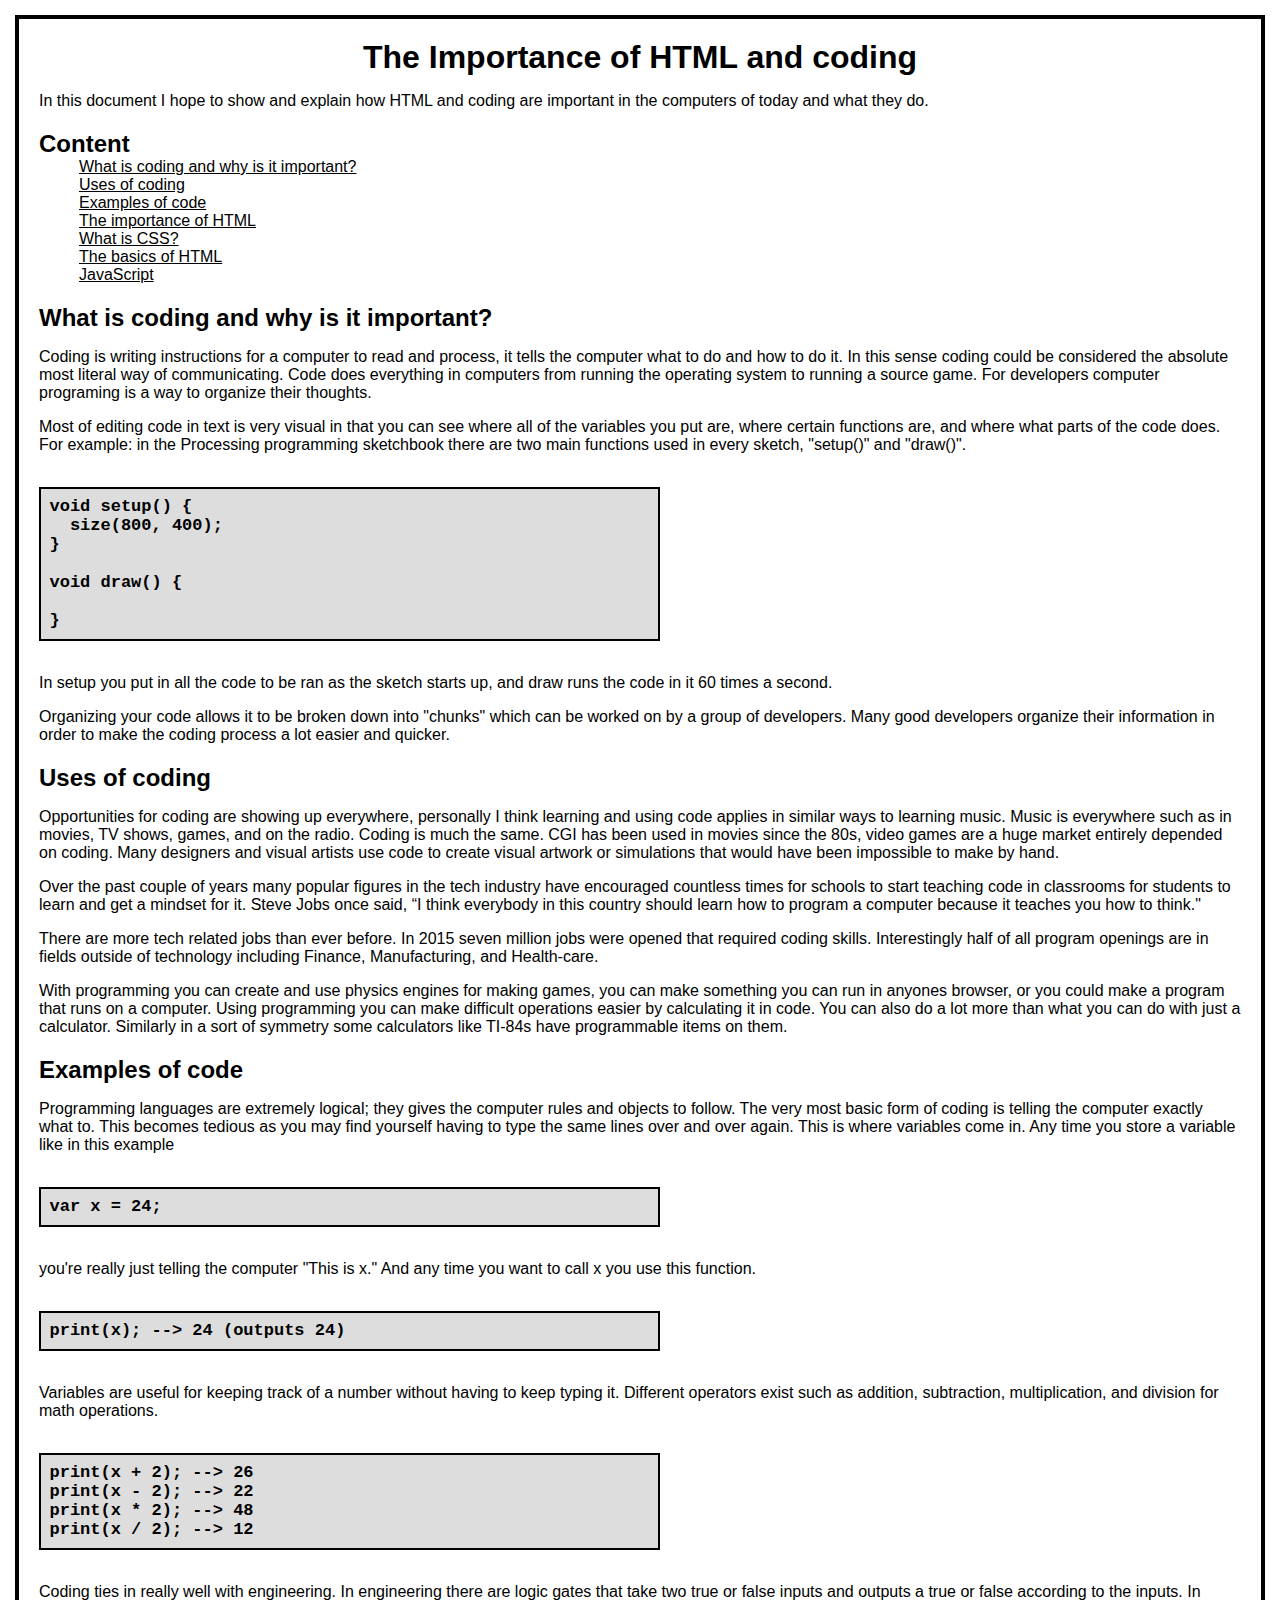
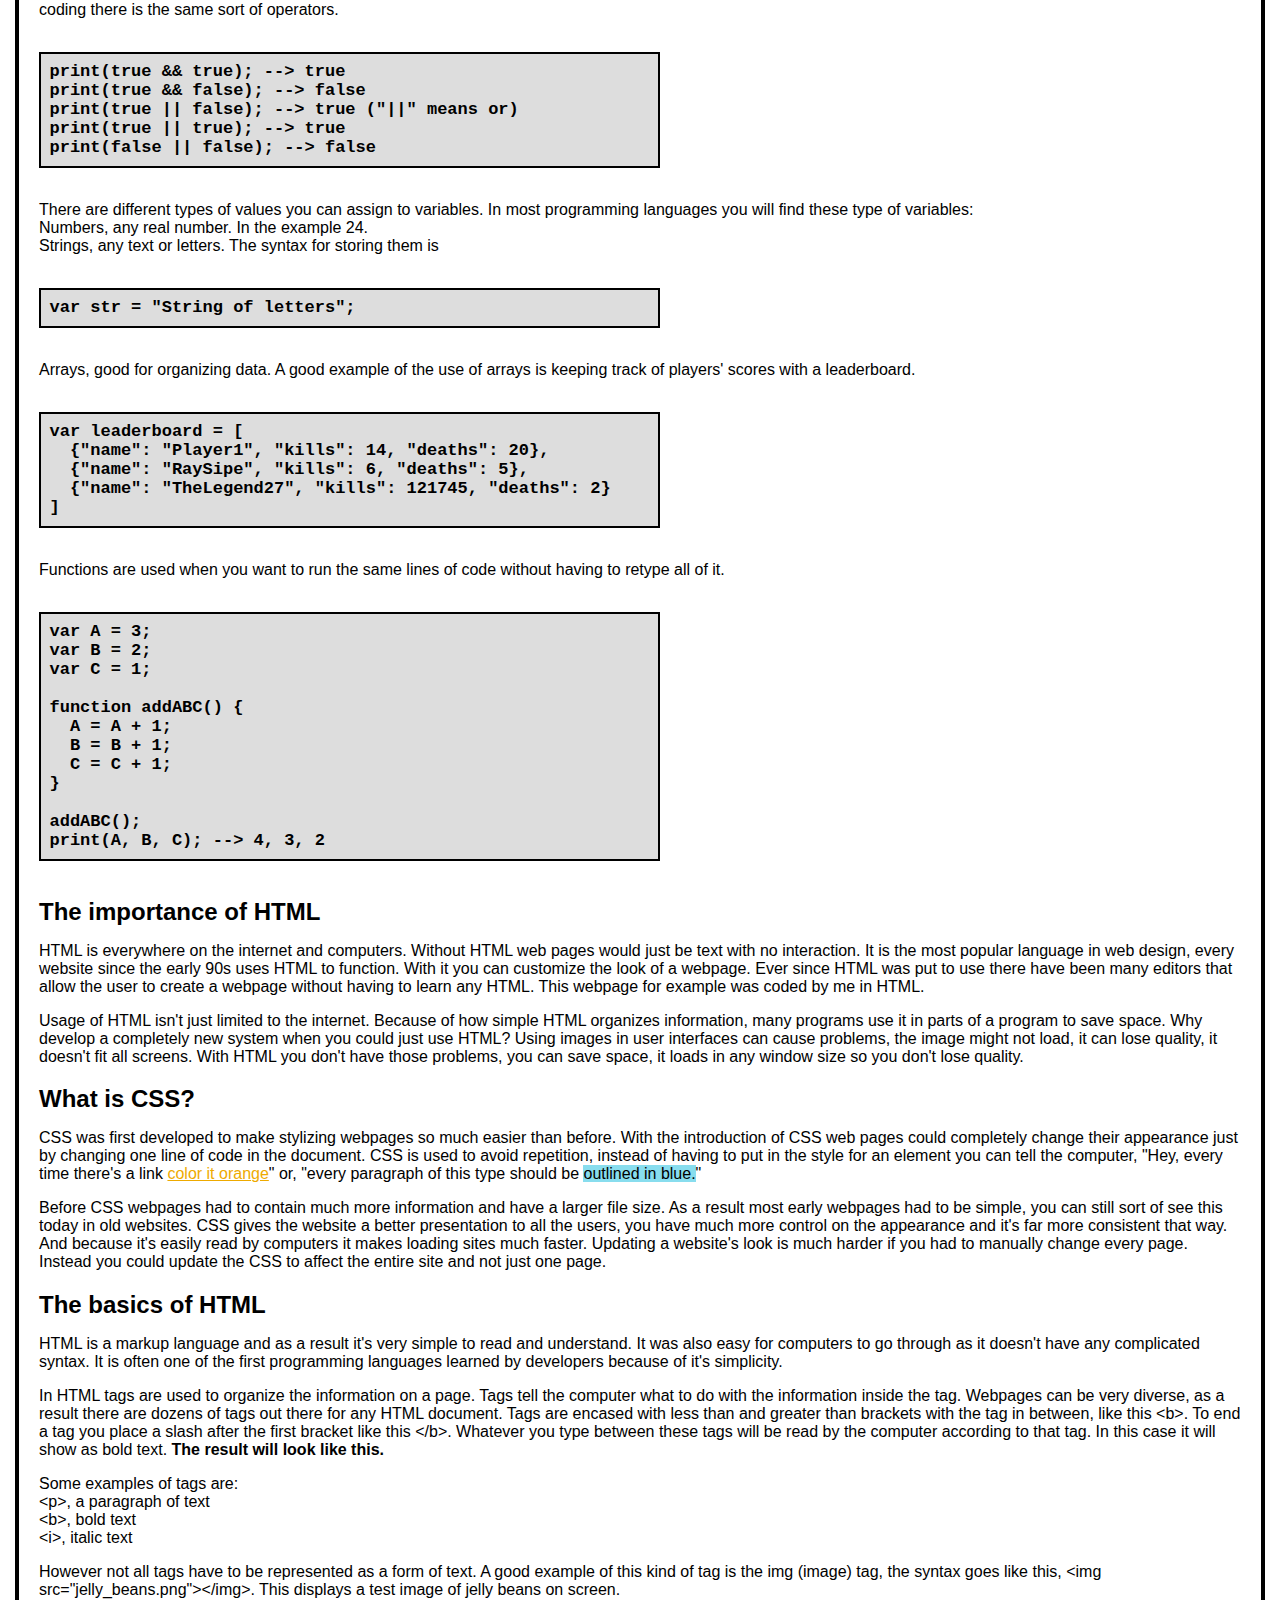
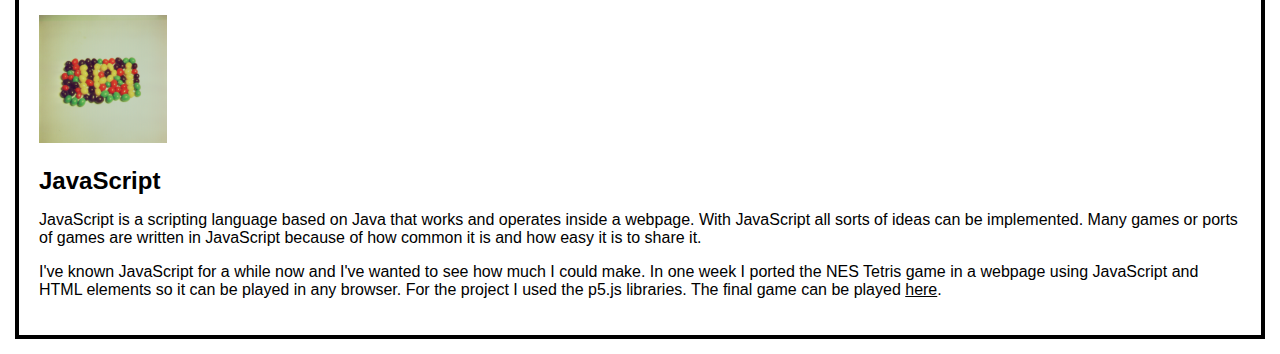
==== commit 2bd1e41d: "Update index.html" ====
--- a/index.html
+++ b/index.html
@@ -9,7 +9,7 @@
 	<h1>The Importance of HTML and coding</h1>
 	<p>In this document I hope to show and explain how HTML and coding are important in the computers of today and what they do.</p>
 	<h2>Content</h2>
-		<ul>
+	<ul style="list-style-type: none;">
 		<li><a href="#what-is-coding">What is coding and why is it important?</a></li>
 		<li><a href="#coding-uses">Uses of coding</a></li>
 		<li><a href="#code-examples">Examples of code</a></li>
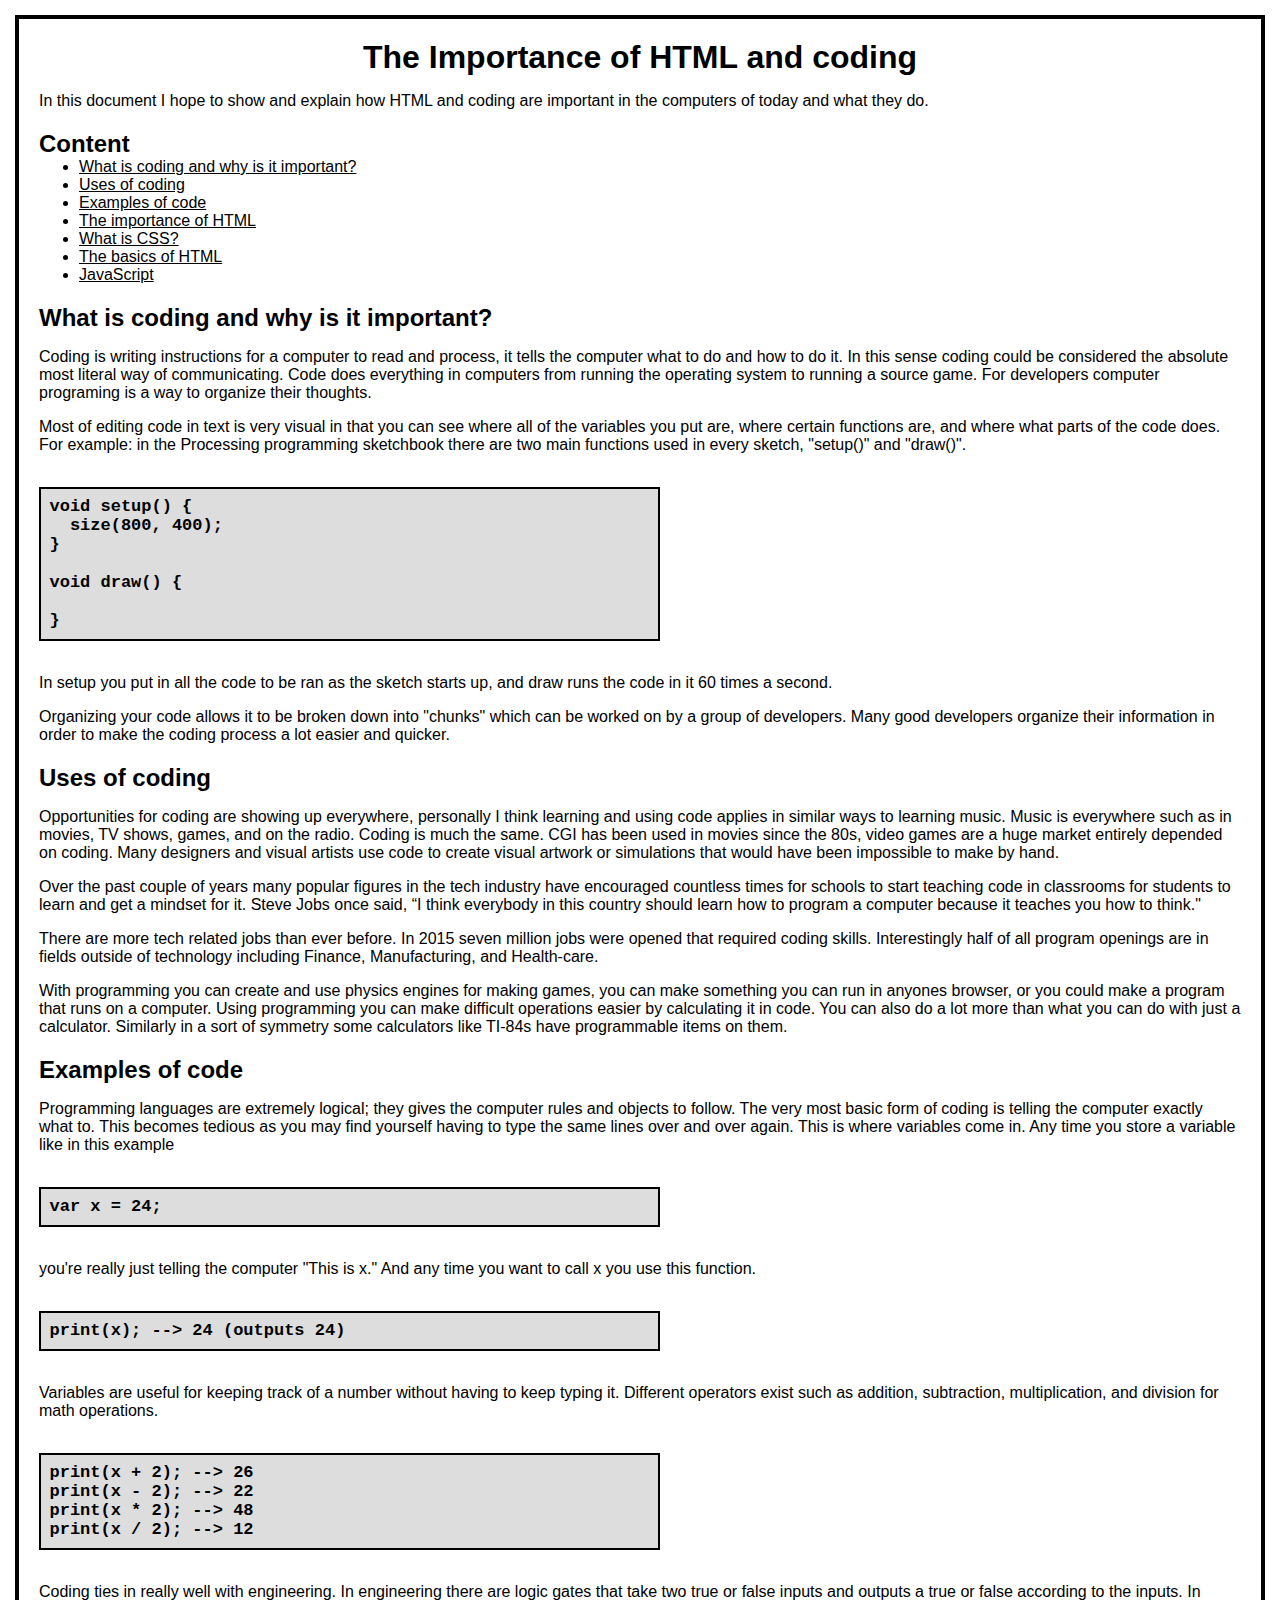
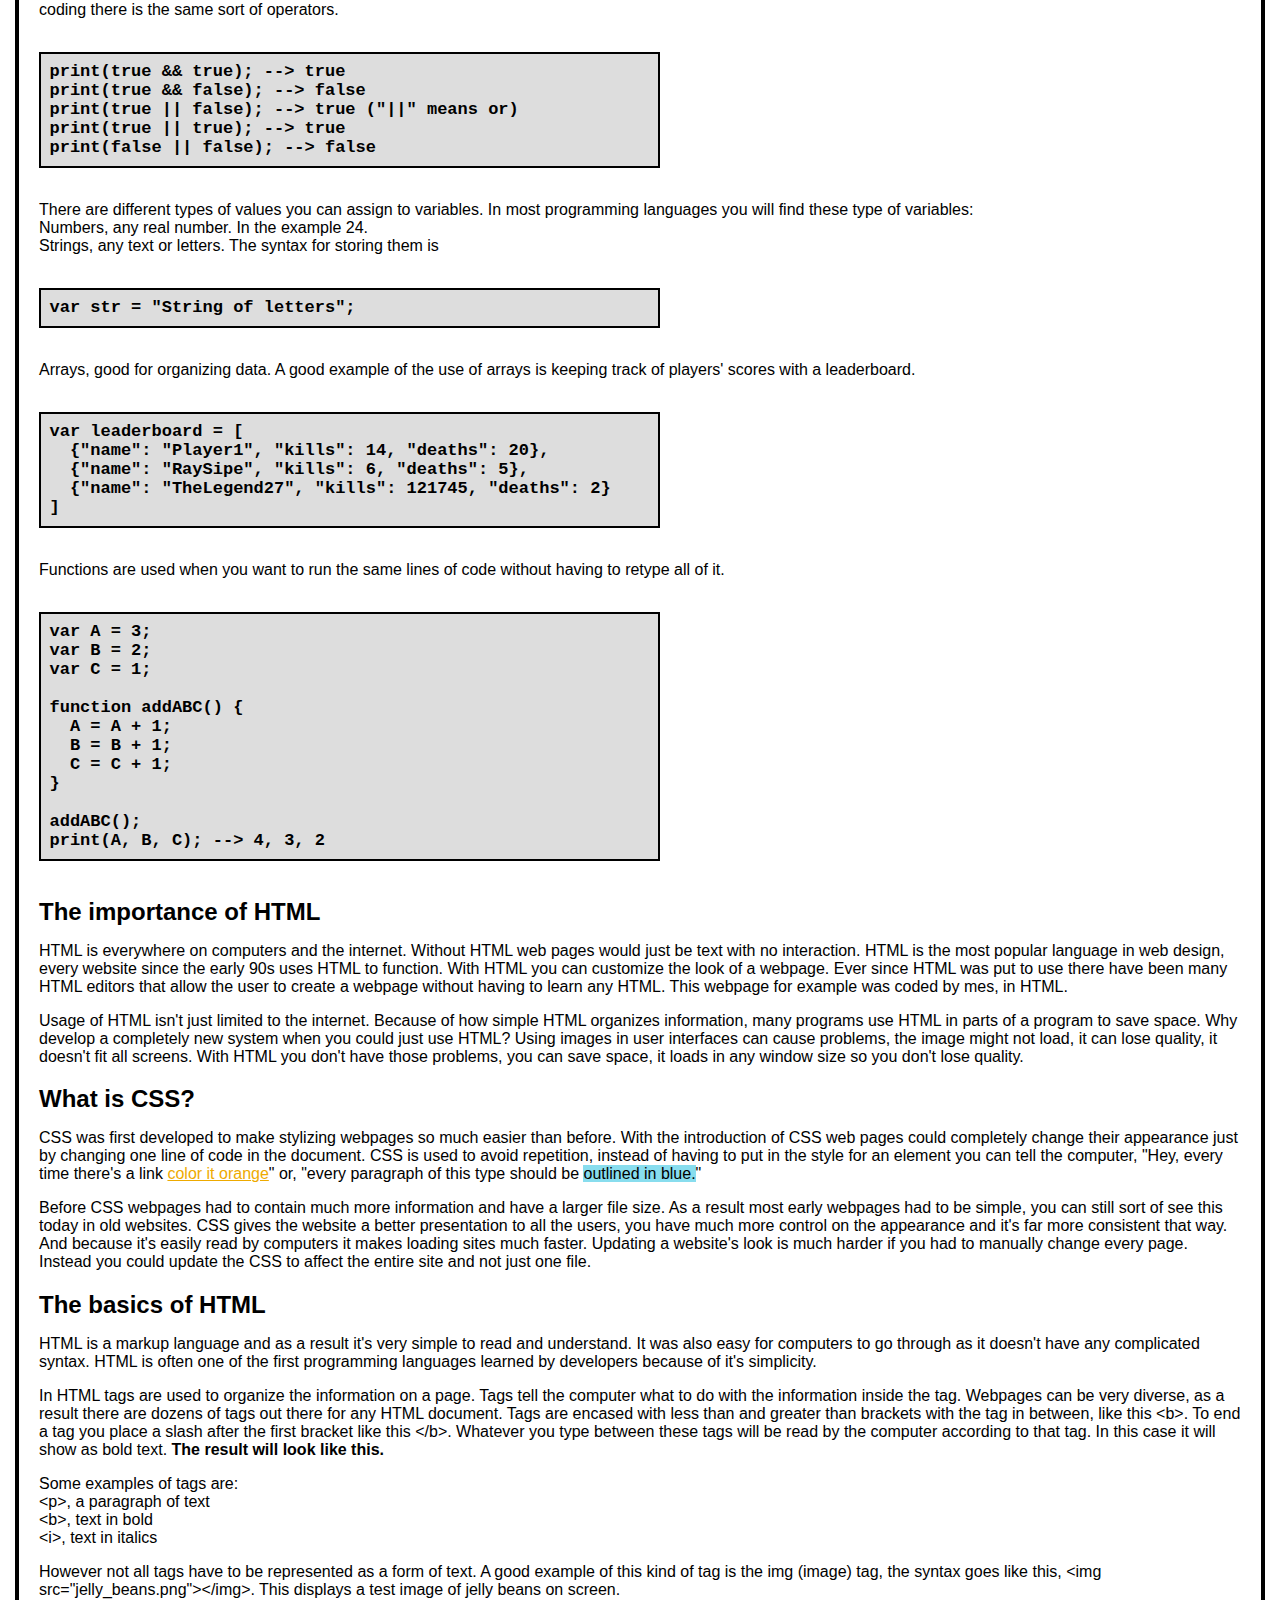
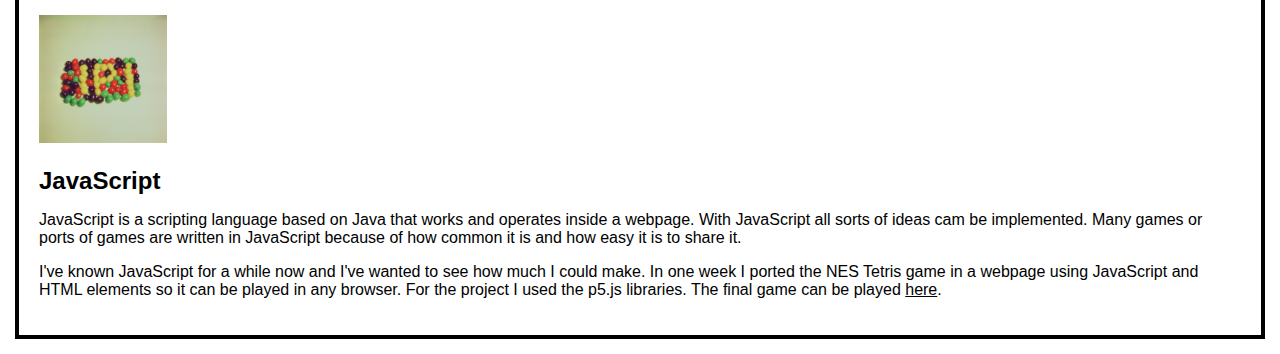
==== commit 98fb7c49: "presented version" ====
--- a/index.html
+++ b/index.html
@@ -9,7 +9,7 @@
 	<h1>The Importance of HTML and coding</h1>
 	<p>In this document I hope to show and explain how HTML and coding are important in the computers of today and what they do.</p>
 	<h2>Content</h2>
-	<ul style="list-style-type: none;">
+		<ul>
 		<li><a href="#what-is-coding">What is coding and why is it important?</a></li>
 		<li><a href="#coding-uses">Uses of coding</a></li>
 		<li><a href="#code-examples">Examples of code</a></li>
@@ -85,23 +85,23 @@
 addABC();
 print(A, B, C); --> 4, 3, 2</pre>
 	<h2 id="HTML-importance">The importance of HTML</h2>
-	<p>HTML is everywhere on the internet and computers. Without HTML web pages would just be text with no interaction. It is the most popular language in web design, every website since the early 90s uses HTML to function. With it you can customize the look of a webpage. Ever since HTML was put to use there have been many editors that allow the user to create a webpage without having to learn any HTML. This webpage for example was coded by me in HTML.</p>
-	<p>Usage of HTML isn't just limited to the internet. Because of how simple HTML organizes information, many programs use it in parts of a program to save space. Why develop a completely new system when you could just use HTML? Using images in user interfaces can cause problems, the image might not load, it can lose quality, it doesn't fit all screens. With HTML you don't have those problems, you can save space, it loads in any window size so you don't lose quality.</p>
+	<p>HTML is everywhere on computers and the internet. Without HTML web pages would just be text with no interaction. HTML is the most popular language in web design, every website since the early 90s uses HTML to function. With HTML you can customize the look of a webpage. Ever since HTML was put to use there have been many HTML editors that allow the user to create a webpage without having to learn any HTML. This webpage for example was coded by mes, in HTML.</p>
+	<p>Usage of HTML isn't just limited to the internet. Because of how simple HTML organizes information, many programs use HTML in parts of a program to save space. Why develop a completely new system when you could just use HTML? Using images in user interfaces can cause problems, the image might not load, it can lose quality, it doesn't fit all screens. With HTML you don't have those problems, you can save space, it loads in any window size so you don't lose quality.</p>
 	<h2 id="what-is-CSS">What is CSS?</h2>
 	<p>CSS was first developed to make stylizing webpages so much easier than before. With the introduction of CSS web pages could completely change their appearance just by changing one line of code in the document. CSS is used to avoid repetition, instead of having to put in the style for an element you can tell the computer, "Hey, every time there's a link <a href="#" style="color: #ea0;">color it orange</a>" or, "every paragraph of this type should be <span style="background: #8de;">outlined in blue.</span>"</p>
-	<p>Before CSS webpages had to contain much more information and have a larger file size. As a result most early webpages had to be simple, you can still sort of see this today in old websites. CSS gives the website a better presentation to all the users, you have much more control on the appearance and it's far more consistent that way. And because it's easily read by computers it makes loading sites much faster. Updating a website's look is much harder if you had to manually change every page. Instead you could update the CSS to affect the entire site and not just one page.</p>
+	<p>Before CSS webpages had to contain much more information and have a larger file size. As a result most early webpages had to be simple, you can still sort of see this today in old websites. CSS gives the website a better presentation to all the users, you have much more control on the appearance and it's far more consistent that way. And because it's easily read by computers it makes loading sites much faster. Updating a website's look is much harder if you had to manually change every page. Instead you could update the CSS to affect the entire site and not just one file.</p>
 	<h2 id="HTML-basics">The basics of HTML</h2>
-	<p>HTML is a markup language and as a result it's very simple to read and understand. It was also easy for computers to go through as it doesn't have any complicated syntax. It is often one of the first programming languages learned by developers because of it's simplicity.</p>
+	<p>HTML is a markup language and as a result it's very simple to read and understand. It was also easy for computers to go through as it doesn't have any complicated syntax. HTML is often one of the first programming languages learned by developers because of it's simplicity.</p>
 	<p>In HTML tags are used to organize the information on a page. Tags tell the computer what to do with the information inside the tag. Webpages can be very diverse, as a result there are dozens of tags out there for any HTML document. Tags are encased with less than and greater than brackets with the tag in between, like this &lt;b&gt;. To end a tag you place a slash after the first bracket like this &lt;/b&gt;. Whatever you type between these tags will be read by the computer according to that tag. In this case it will show as bold text. <b>The result will look like this.</b></p>
 	<p>Some examples of tags are:<br>
 	&lt;p&gt;, a paragraph of text<br>
-	&lt;b&gt;, bold text<br>
-	&lt;i&gt;, italic text</p>
+	&lt;b&gt;, text in bold<br>
+	&lt;i&gt;, text in italics</p>
 	<p>However not all tags have to be represented as a form of text. A good example of this kind of tag is the img (image) tag, the syntax goes like this, &lt;img src="jelly_beans.png"&gt;&lt;/img&gt;. This displays a test image of jelly beans on screen.</p>
-	<img src="jelly_beans.png" style="width: 128px;"/>
+	<img src="jelly_beans.png" style="width: 128px;"></img>
 	<h2 id="javscript">JavaScript</h2>
-	<p>JavaScript is a scripting language based on Java that works and operates inside a webpage. With JavaScript all sorts of ideas can be implemented. Many games or ports of games are written in JavaScript because of how common it is and how easy it is to share it.</p>
+	<p>JavaScript is a scripting language based on Java that works and operates inside a webpage. With JavaScript all sorts of ideas cam be implemented. Many games or ports of games are written in JavaScript because of how common it is and how easy it is to share it.</p>
 	<p>I've known JavaScript for a while now and I've wanted to see how much I could make. In one week I ported the NES Tetris game in a webpage using JavaScript and HTML elements so it can be played in any browser. For the project I used the p5.js libraries. The final game can be played <a href="tetris/">here</a>.</p>
 </div>
 </body>
-</html>
+</html>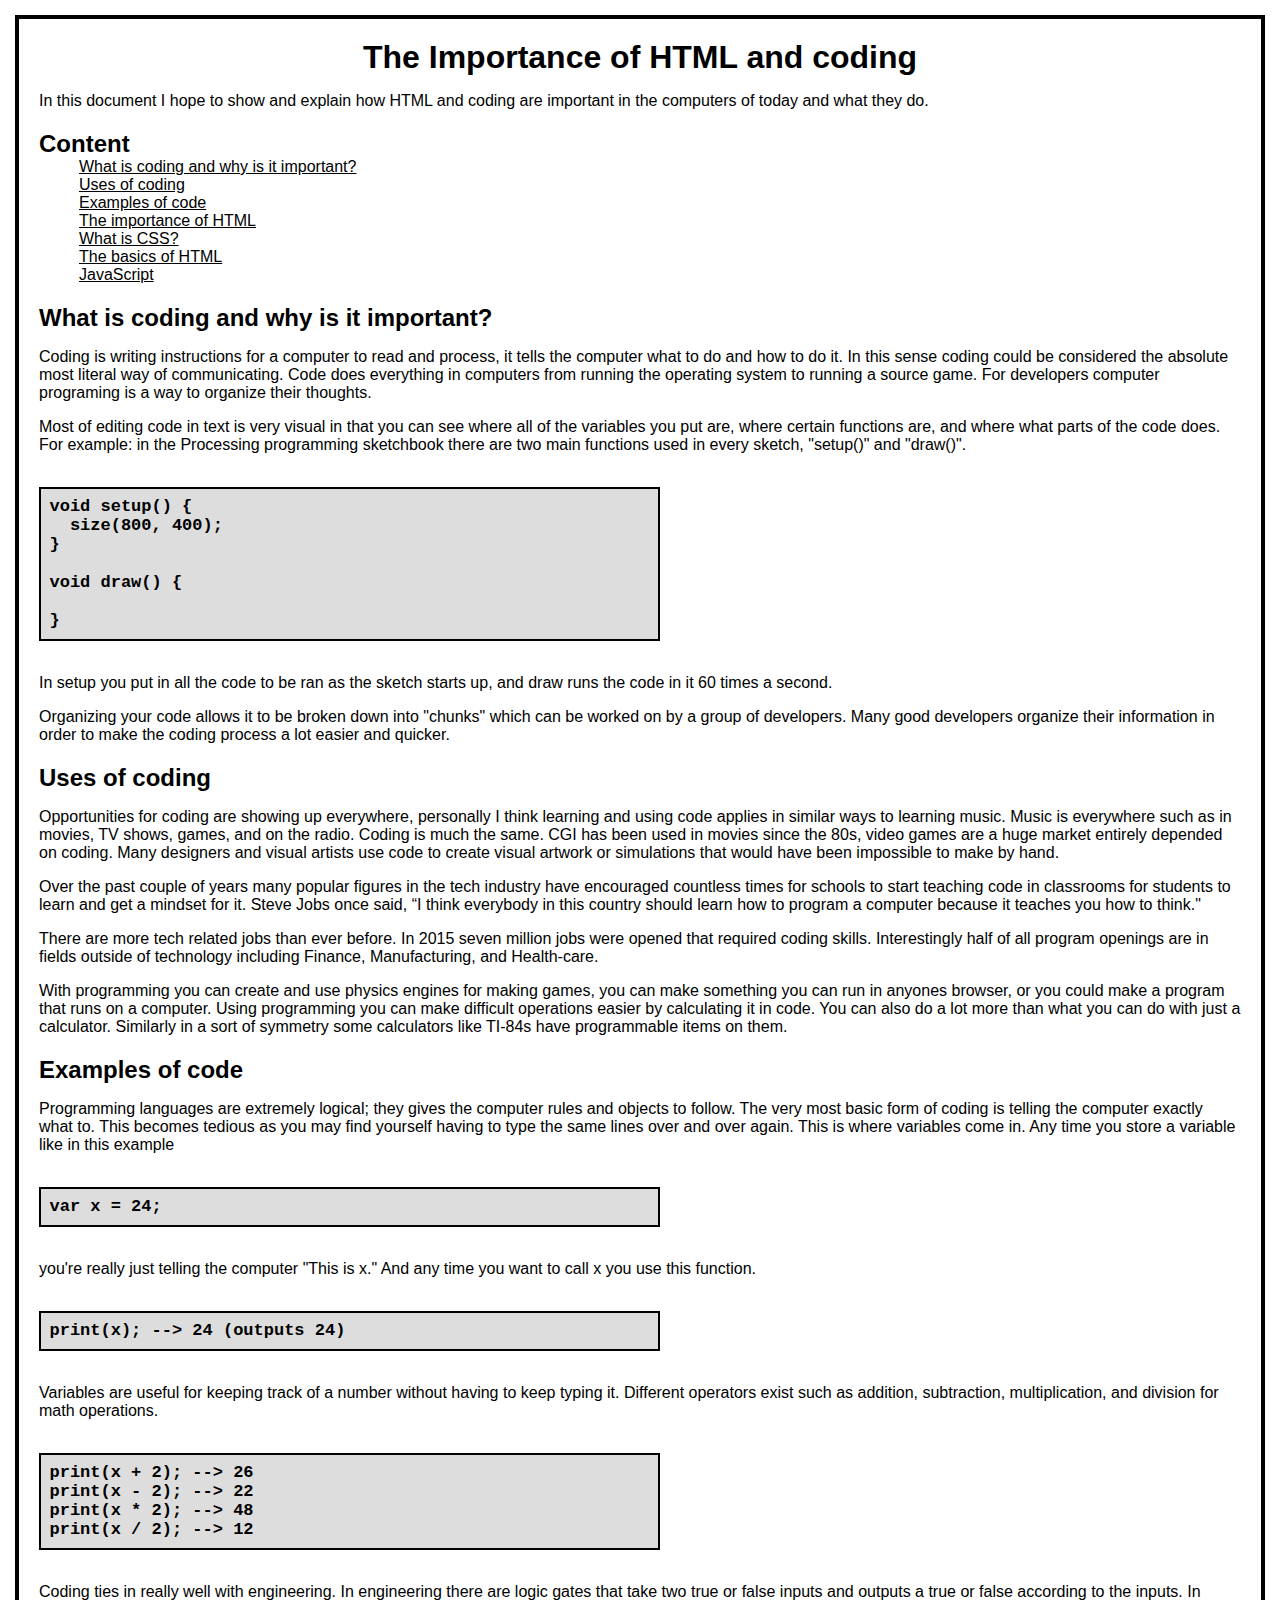
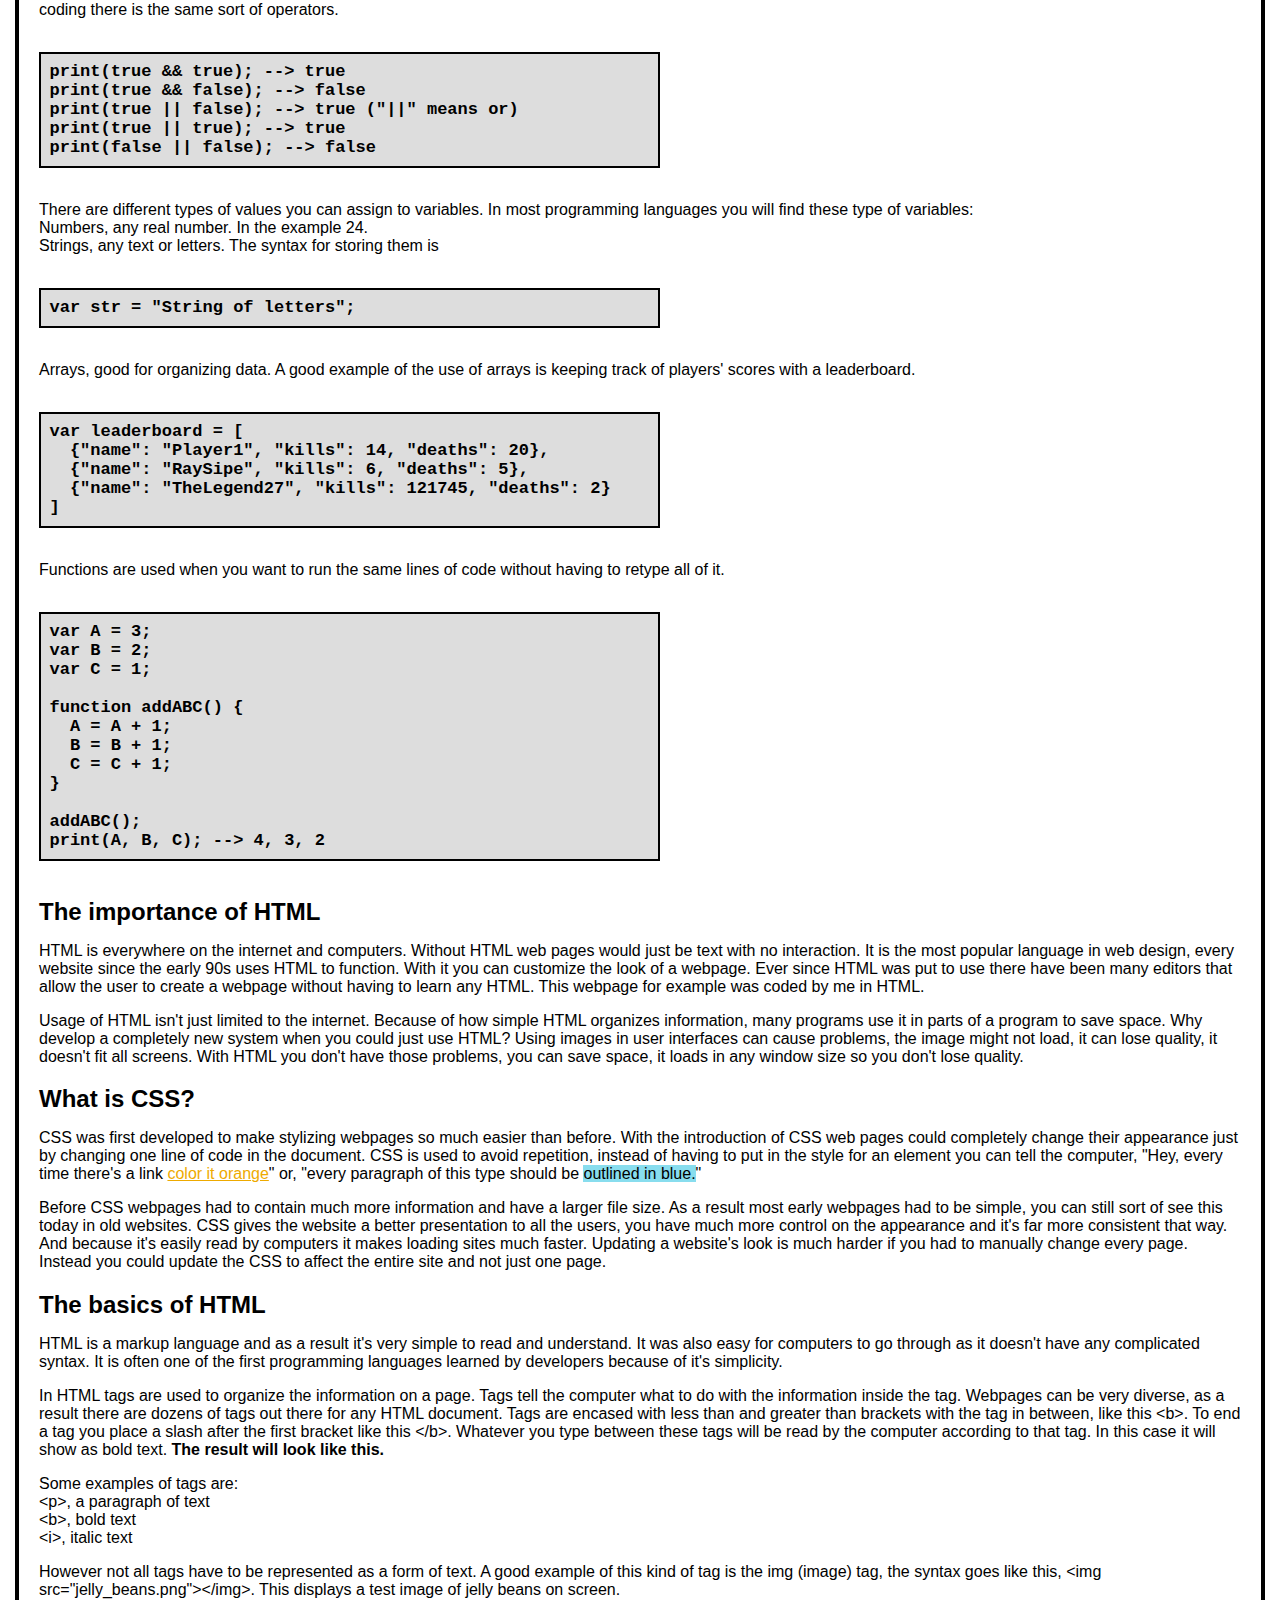
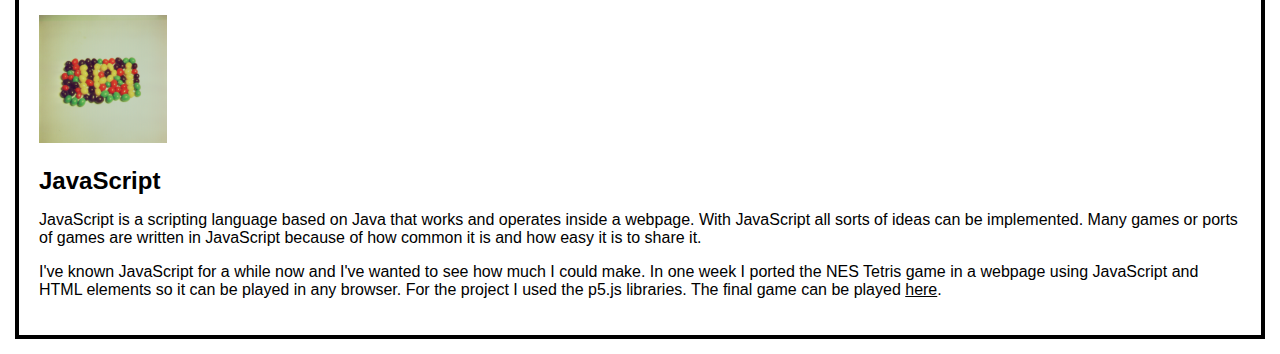
==== commit 4b90ebc2: "actual presented version" ====
--- a/index.html
+++ b/index.html
@@ -9,7 +9,7 @@
 	<h1>The Importance of HTML and coding</h1>
 	<p>In this document I hope to show and explain how HTML and coding are important in the computers of today and what they do.</p>
 	<h2>Content</h2>
-		<ul>
+	<ul style="list-style-type: none;">
 		<li><a href="#what-is-coding">What is coding and why is it important?</a></li>
 		<li><a href="#coding-uses">Uses of coding</a></li>
 		<li><a href="#code-examples">Examples of code</a></li>
@@ -85,23 +85,23 @@
 addABC();
 print(A, B, C); --> 4, 3, 2</pre>
 	<h2 id="HTML-importance">The importance of HTML</h2>
-	<p>HTML is everywhere on computers and the internet. Without HTML web pages would just be text with no interaction. HTML is the most popular language in web design, every website since the early 90s uses HTML to function. With HTML you can customize the look of a webpage. Ever since HTML was put to use there have been many HTML editors that allow the user to create a webpage without having to learn any HTML. This webpage for example was coded by mes, in HTML.</p>
-	<p>Usage of HTML isn't just limited to the internet. Because of how simple HTML organizes information, many programs use HTML in parts of a program to save space. Why develop a completely new system when you could just use HTML? Using images in user interfaces can cause problems, the image might not load, it can lose quality, it doesn't fit all screens. With HTML you don't have those problems, you can save space, it loads in any window size so you don't lose quality.</p>
+	<p>HTML is everywhere on the internet and computers. Without HTML web pages would just be text with no interaction. It is the most popular language in web design, every website since the early 90s uses HTML to function. With it you can customize the look of a webpage. Ever since HTML was put to use there have been many editors that allow the user to create a webpage without having to learn any HTML. This webpage for example was coded by me in HTML.</p>
+	<p>Usage of HTML isn't just limited to the internet. Because of how simple HTML organizes information, many programs use it in parts of a program to save space. Why develop a completely new system when you could just use HTML? Using images in user interfaces can cause problems, the image might not load, it can lose quality, it doesn't fit all screens. With HTML you don't have those problems, you can save space, it loads in any window size so you don't lose quality.</p>
 	<h2 id="what-is-CSS">What is CSS?</h2>
 	<p>CSS was first developed to make stylizing webpages so much easier than before. With the introduction of CSS web pages could completely change their appearance just by changing one line of code in the document. CSS is used to avoid repetition, instead of having to put in the style for an element you can tell the computer, "Hey, every time there's a link <a href="#" style="color: #ea0;">color it orange</a>" or, "every paragraph of this type should be <span style="background: #8de;">outlined in blue.</span>"</p>
-	<p>Before CSS webpages had to contain much more information and have a larger file size. As a result most early webpages had to be simple, you can still sort of see this today in old websites. CSS gives the website a better presentation to all the users, you have much more control on the appearance and it's far more consistent that way. And because it's easily read by computers it makes loading sites much faster. Updating a website's look is much harder if you had to manually change every page. Instead you could update the CSS to affect the entire site and not just one file.</p>
+	<p>Before CSS webpages had to contain much more information and have a larger file size. As a result most early webpages had to be simple, you can still sort of see this today in old websites. CSS gives the website a better presentation to all the users, you have much more control on the appearance and it's far more consistent that way. And because it's easily read by computers it makes loading sites much faster. Updating a website's look is much harder if you had to manually change every page. Instead you could update the CSS to affect the entire site and not just one page.</p>
 	<h2 id="HTML-basics">The basics of HTML</h2>
-	<p>HTML is a markup language and as a result it's very simple to read and understand. It was also easy for computers to go through as it doesn't have any complicated syntax. HTML is often one of the first programming languages learned by developers because of it's simplicity.</p>
+	<p>HTML is a markup language and as a result it's very simple to read and understand. It was also easy for computers to go through as it doesn't have any complicated syntax. It is often one of the first programming languages learned by developers because of it's simplicity.</p>
 	<p>In HTML tags are used to organize the information on a page. Tags tell the computer what to do with the information inside the tag. Webpages can be very diverse, as a result there are dozens of tags out there for any HTML document. Tags are encased with less than and greater than brackets with the tag in between, like this &lt;b&gt;. To end a tag you place a slash after the first bracket like this &lt;/b&gt;. Whatever you type between these tags will be read by the computer according to that tag. In this case it will show as bold text. <b>The result will look like this.</b></p>
 	<p>Some examples of tags are:<br>
 	&lt;p&gt;, a paragraph of text<br>
-	&lt;b&gt;, text in bold<br>
-	&lt;i&gt;, text in italics</p>
+	&lt;b&gt;, bold text<br>
+	&lt;i&gt;, italic text</p>
 	<p>However not all tags have to be represented as a form of text. A good example of this kind of tag is the img (image) tag, the syntax goes like this, &lt;img src="jelly_beans.png"&gt;&lt;/img&gt;. This displays a test image of jelly beans on screen.</p>
-	<img src="jelly_beans.png" style="width: 128px;"></img>
+	<img src="jelly_beans.png" style="width: 128px;"/>
 	<h2 id="javscript">JavaScript</h2>
-	<p>JavaScript is a scripting language based on Java that works and operates inside a webpage. With JavaScript all sorts of ideas cam be implemented. Many games or ports of games are written in JavaScript because of how common it is and how easy it is to share it.</p>
+	<p>JavaScript is a scripting language based on Java that works and operates inside a webpage. With JavaScript all sorts of ideas can be implemented. Many games or ports of games are written in JavaScript because of how common it is and how easy it is to share it.</p>
 	<p>I've known JavaScript for a while now and I've wanted to see how much I could make. In one week I ported the NES Tetris game in a webpage using JavaScript and HTML elements so it can be played in any browser. For the project I used the p5.js libraries. The final game can be played <a href="tetris/">here</a>.</p>
 </div>
 </body>
-</html>+</html>
--- a/style.css
+++ b/style.css
@@ -47,4 +47,4 @@
 
 a:active {
 	color: #f00;
-}+}
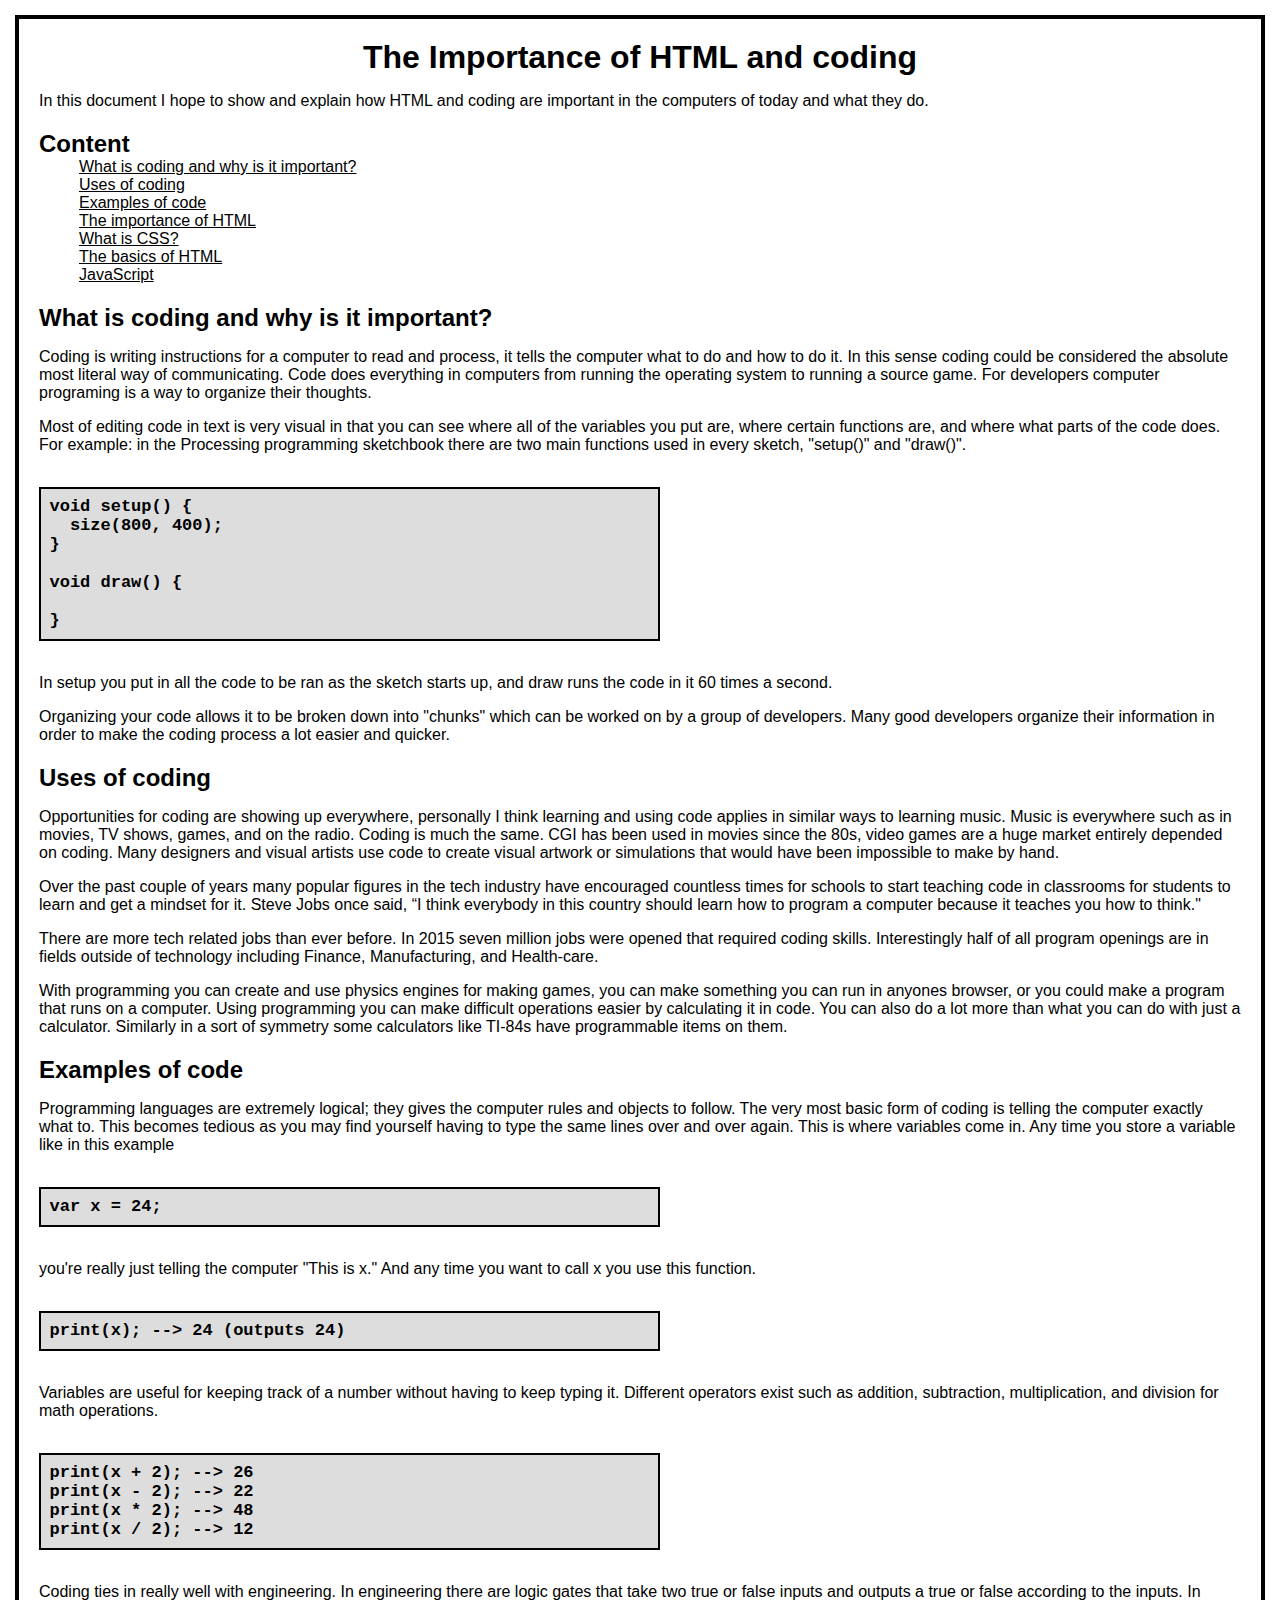
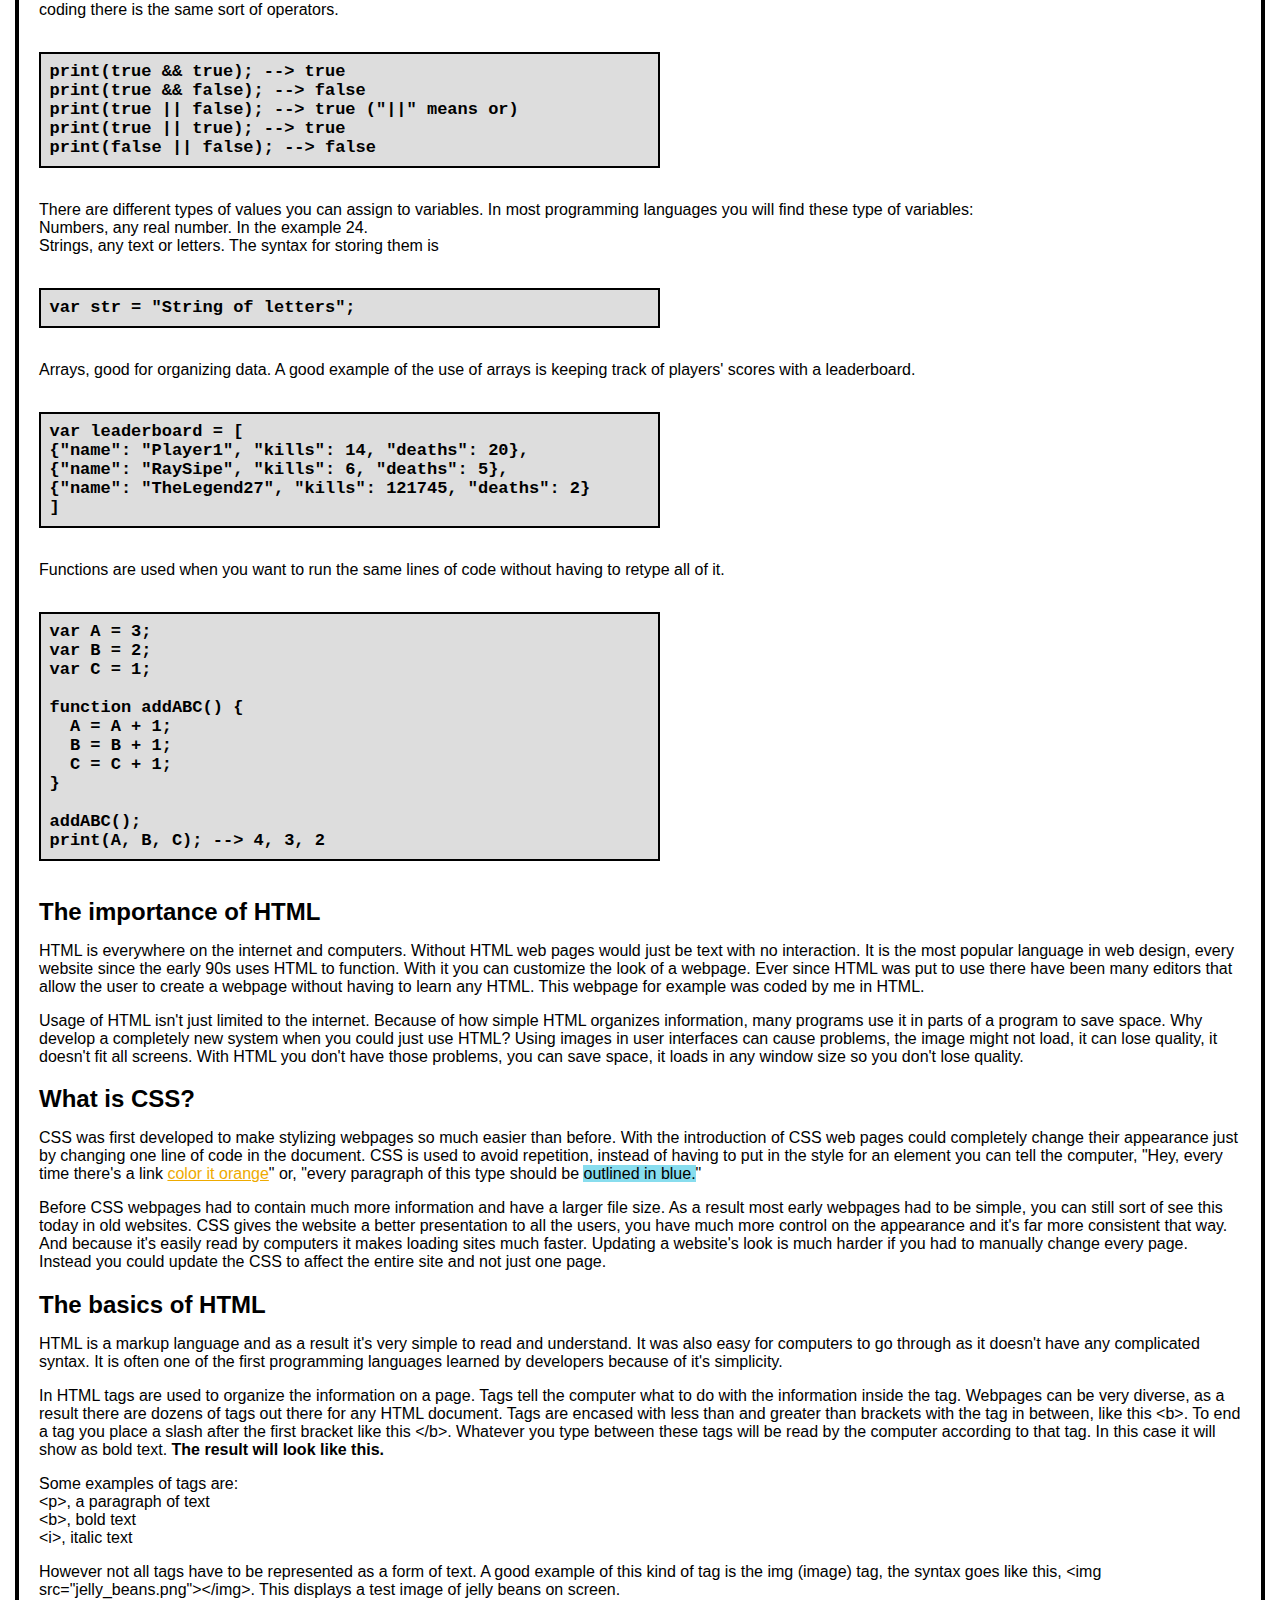
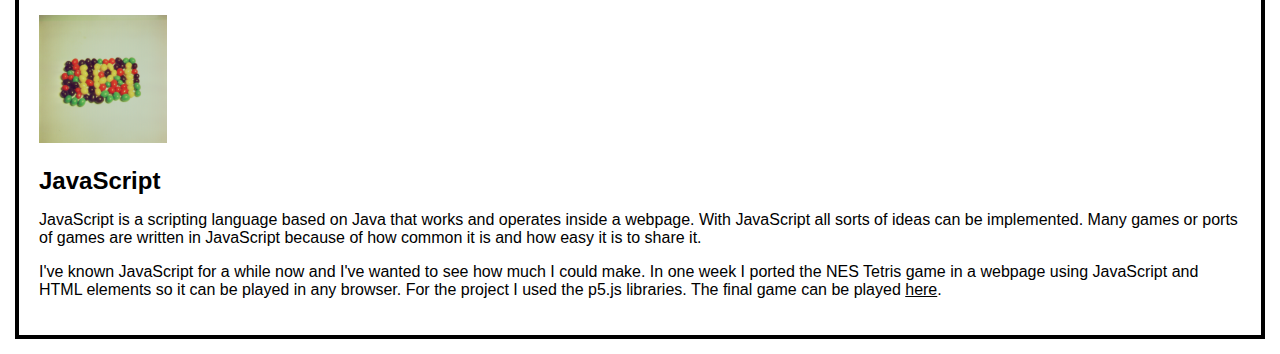
==== commit 9df56036: "Add files via upload" ====
--- a/index.html
+++ b/index.html
@@ -5,23 +5,25 @@
 	<link rel="stylesheet" type="text/css" href="style.css">
 </head>
 <body>
-<div class="main">
-	<h1>The Importance of HTML and coding</h1>
-	<p>In this document I hope to show and explain how HTML and coding are important in the computers of today and what they do.</p>
-	<h2>Content</h2>
-	<ul style="list-style-type: none;">
-		<li><a href="#what-is-coding">What is coding and why is it important?</a></li>
-		<li><a href="#coding-uses">Uses of coding</a></li>
-		<li><a href="#code-examples">Examples of code</a></li>
-		<li><a href="#HTML-importance">The importance of HTML</a></li>
-		<li><a href="#what-is-CSS">What is CSS?</a></li>
-		<li><a href="#HTML-basics">The basics of HTML</a></li>
-		<li><a href="#javscript">JavaScript</a></li>
-	</ul>
-	<h2 id="what-is-coding">What is coding and why is it important?</h2>
-	<p>Coding is writing instructions for a computer to read and process, it tells the computer what to do and how to do it. In this sense coding could be considered the absolute most literal way of communicating. Code does everything in computers from running the operating system to running a source game. For developers computer programing is a way to organize their thoughts.</p>
-	<p>Most of editing code in text is very visual in that you can see where all of the variables you put are, where certain functions are, and where what parts of the code does. For example: in the Processing programming sketchbook there are two main functions used in every sketch, "setup()" and "draw()".</p>
-	<pre>
+	<div class="wrap">
+		<div class="body">
+			<div class="main">
+				<h1>The Importance of HTML and coding</h1>
+				<p>In this document I hope to show and explain how HTML and coding are important in the computers of today and what they do.</p>
+				<h2>Content</h2>
+				<ul style="list-style-type: none;">
+					<li><a href="#what-is-coding">What is coding and why is it important?</a></li>
+					<li><a href="#coding-uses">Uses of coding</a></li>
+					<li><a href="#code-examples">Examples of code</a></li>
+					<li><a href="#HTML-importance">The importance of HTML</a></li>
+					<li><a href="#what-is-CSS">What is CSS?</a></li>
+					<li><a href="#HTML-basics">The basics of HTML</a></li>
+					<li><a href="#javscript">JavaScript</a></li>
+				</ul>
+				<h2 id="what-is-coding">What is coding and why is it important?</h2>
+				<p>Coding is writing instructions for a computer to read and process, it tells the computer what to do and how to do it. In this sense coding could be considered the absolute most literal way of communicating. Code does everything in computers from running the operating system to running a source game. For developers computer programing is a way to organize their thoughts.</p>
+				<p>Most of editing code in text is very visual in that you can see where all of the variables you put are, where certain functions are, and where what parts of the code does. For example: in the Processing programming sketchbook there are two main functions used in every sketch, "setup()" and "draw()".</p>
+				<pre>
 void setup() {
   size(800, 400);
 }
@@ -29,49 +31,48 @@
 void draw() {
   
 }</pre>
-	<p>In setup you put in all the code to be ran as the sketch starts up, and draw runs the code in it 60 times a second.</p>
-	<p>Organizing your code allows it to be broken down into "chunks" which can be worked on by a group of developers. Many good developers organize their information in order to make the coding process a lot easier and quicker.</p>
-	<h2 id="coding-uses">Uses of coding</h2>
-	<p>Opportunities  for coding are showing up everywhere, personally I think learning and using code applies in similar ways to learning music. Music is everywhere such as in movies, TV shows, games, and on the radio. Coding is much the same. CGI has been used in movies since the 80s, video games are a huge market entirely depended on coding. Many designers and visual artists use code to create visual artwork or simulations that would have been impossible to make by hand.
-	</p>
-	<p>Over the past couple of years many popular figures in the tech industry have encouraged countless times for schools to start teaching code in classrooms for students to learn and get a mindset for it. Steve Jobs once said, “I think everybody in this country should learn how to program a computer because it teaches you how to think."</p>
-	<p>There are more tech related jobs than ever before. In 2015 seven million jobs were opened that required coding skills. Interestingly half of all program openings are in fields outside of technology including Finance, Manufacturing, and Health-care.</p>
-	<p>With programming you can create and use physics engines for making games, you can make something you can run in anyones browser, or you could make a program that runs on a computer. Using programming you can make difficult operations easier by calculating it in code. You can also do a lot more than what you can do with just a calculator. Similarly in a sort of symmetry some calculators like TI-84s have programmable items on them.</p>
-	<h2 id="code-examples">Examples of code</h2>
-	<p>Programming languages are extremely logical; they gives the computer rules and objects to follow. The very most basic form of coding is telling the computer exactly what to. This becomes tedious as you may find yourself having to type the same lines over and over again. This is where variables come in. Any time you store a variable like in this example</p>
-	<pre>
+				<p>In setup you put in all the code to be ran as the sketch starts up, and draw runs the code in it 60 times a second.</p>
+				<p>Organizing your code allows it to be broken down into "chunks" which can be worked on by a group of developers. Many good developers organize their information in order to make the coding process a lot easier and quicker.</p>
+				<h2 id="coding-uses">Uses of coding</h2>
+				<p>Opportunities  for coding are showing up everywhere, personally I think learning and using code applies in similar ways to learning music. Music is everywhere such as in movies, TV shows, games, and on the radio. Coding is much the same. CGI has been used in movies since the 80s, video games are a huge market entirely depended on coding. Many designers and visual artists use code to create visual artwork or simulations that would have been impossible to make by hand.</p>
+				<p>Over the past couple of years many popular figures in the tech industry have encouraged countless times for schools to start teaching code in classrooms for students to learn and get a mindset for it. Steve Jobs once said, “I think everybody in this country should learn how to program a computer because it teaches you how to think."</p>
+				<p>There are more tech related jobs than ever before. In 2015 seven million jobs were opened that required coding skills. Interestingly half of all program openings are in fields outside of technology including Finance, Manufacturing, and Health-care.</p>
+				<p>With programming you can create and use physics engines for making games, you can make something you can run in anyones browser, or you could make a program that runs on a computer. Using programming you can make difficult operations easier by calculating it in code. You can also do a lot more than what you can do with just a calculator. Similarly in a sort of symmetry some calculators like TI-84s have programmable items on them.</p>
+				<h2 id="code-examples">Examples of code</h2>
+				<p>Programming languages are extremely logical; they gives the computer rules and objects to follow. The very most basic form of coding is telling the computer exactly what to. This becomes tedious as you may find yourself having to type the same lines over and over again. This is where variables come in. Any time you store a variable like in this example</p>
+				<pre>
 var x = 24;
 </pre>
-	<p>you're really just telling the computer "This is x." And any time you want to call x you use this function.</p>
-	<pre>
+				<p>you're really just telling the computer "This is x." And any time you want to call x you use this function.</p>
+				<pre>
 print(x); --> 24 (outputs 24)	
 </pre>
-	<p>Variables are useful for keeping track of a number without having to keep typing it. Different operators exist such as addition, subtraction, multiplication, and division for math operations.</p>
-	<pre>
+				<p>Variables are useful for keeping track of a number without having to keep typing it. Different operators exist such as addition, subtraction, multiplication, and division for math operations.</p>
+				<pre>
 print(x + 2); --> 26
 print(x - 2); --> 22
 print(x * 2); --> 48
 print(x / 2); --> 12</pre>
-	<p>Coding ties in really well with engineering. In engineering there are logic gates that take two true or false inputs and outputs a true or false according to the inputs. In coding there is the same sort of operators.</p>
-	<pre>
+				<p>Coding ties in really well with engineering. In engineering there are logic gates that take two true or false inputs and outputs a true or false according to the inputs. In coding there is the same sort of operators.</p>
+				<pre>
 print(true && true); --> true
 print(true && false); --> false
 print(true || false); --> true ("||" means or)
 print(true || true); --> true
 print(false || false); --> false</pre>
-	<p>There are different types of values you can assign to variables. In most programming languages you will find these type of variables:<br>
-	Numbers, any real number. In the example 24.<br>
-	Strings, any text or letters. The syntax for storing them is</p>
-	<pre>
+				<p>There are different types of values you can assign to variables. In most programming languages you will find these type of variables:<br>
+				Numbers, any real number. In the example 24.<br>
+				Strings, any text or letters. The syntax for storing them is</p>
+				<pre>
 var str = "String of letters";</pre>
-	<p>Arrays, good for organizing data. A good example of the use of arrays is keeping track of players' scores with a leaderboard.</p>
-	<pre>var leaderboard = [
-  {"name": "Player1", "kills": 14, "deaths": 20},
-  {"name": "RaySipe", "kills": 6, "deaths": 5},
-  {"name": "TheLegend27", "kills": 121745, "deaths": 2}
+				<p>Arrays, good for organizing data. A good example of the use of arrays is keeping track of players' scores with a leaderboard.</p>
+				<pre>var leaderboard = [
+{"name": "Player1", "kills": 14, "deaths": 20},
+{"name": "RaySipe", "kills": 6, "deaths": 5},
+{"name": "TheLegend27", "kills": 121745, "deaths": 2}
 ]</pre>
-	<p>Functions are used when you want to run the same lines of code without having to retype all of it.</p>
-	<pre>
+				<p>Functions are used when you want to run the same lines of code without having to retype all of it.</p>
+				<pre>
 var A = 3;
 var B = 2;
 var C = 1;
@@ -84,24 +85,26 @@
 
 addABC();
 print(A, B, C); --> 4, 3, 2</pre>
-	<h2 id="HTML-importance">The importance of HTML</h2>
-	<p>HTML is everywhere on the internet and computers. Without HTML web pages would just be text with no interaction. It is the most popular language in web design, every website since the early 90s uses HTML to function. With it you can customize the look of a webpage. Ever since HTML was put to use there have been many editors that allow the user to create a webpage without having to learn any HTML. This webpage for example was coded by me in HTML.</p>
-	<p>Usage of HTML isn't just limited to the internet. Because of how simple HTML organizes information, many programs use it in parts of a program to save space. Why develop a completely new system when you could just use HTML? Using images in user interfaces can cause problems, the image might not load, it can lose quality, it doesn't fit all screens. With HTML you don't have those problems, you can save space, it loads in any window size so you don't lose quality.</p>
-	<h2 id="what-is-CSS">What is CSS?</h2>
-	<p>CSS was first developed to make stylizing webpages so much easier than before. With the introduction of CSS web pages could completely change their appearance just by changing one line of code in the document. CSS is used to avoid repetition, instead of having to put in the style for an element you can tell the computer, "Hey, every time there's a link <a href="#" style="color: #ea0;">color it orange</a>" or, "every paragraph of this type should be <span style="background: #8de;">outlined in blue.</span>"</p>
-	<p>Before CSS webpages had to contain much more information and have a larger file size. As a result most early webpages had to be simple, you can still sort of see this today in old websites. CSS gives the website a better presentation to all the users, you have much more control on the appearance and it's far more consistent that way. And because it's easily read by computers it makes loading sites much faster. Updating a website's look is much harder if you had to manually change every page. Instead you could update the CSS to affect the entire site and not just one page.</p>
-	<h2 id="HTML-basics">The basics of HTML</h2>
-	<p>HTML is a markup language and as a result it's very simple to read and understand. It was also easy for computers to go through as it doesn't have any complicated syntax. It is often one of the first programming languages learned by developers because of it's simplicity.</p>
-	<p>In HTML tags are used to organize the information on a page. Tags tell the computer what to do with the information inside the tag. Webpages can be very diverse, as a result there are dozens of tags out there for any HTML document. Tags are encased with less than and greater than brackets with the tag in between, like this &lt;b&gt;. To end a tag you place a slash after the first bracket like this &lt;/b&gt;. Whatever you type between these tags will be read by the computer according to that tag. In this case it will show as bold text. <b>The result will look like this.</b></p>
-	<p>Some examples of tags are:<br>
-	&lt;p&gt;, a paragraph of text<br>
-	&lt;b&gt;, bold text<br>
-	&lt;i&gt;, italic text</p>
-	<p>However not all tags have to be represented as a form of text. A good example of this kind of tag is the img (image) tag, the syntax goes like this, &lt;img src="jelly_beans.png"&gt;&lt;/img&gt;. This displays a test image of jelly beans on screen.</p>
-	<img src="jelly_beans.png" style="width: 128px;"/>
-	<h2 id="javscript">JavaScript</h2>
-	<p>JavaScript is a scripting language based on Java that works and operates inside a webpage. With JavaScript all sorts of ideas can be implemented. Many games or ports of games are written in JavaScript because of how common it is and how easy it is to share it.</p>
-	<p>I've known JavaScript for a while now and I've wanted to see how much I could make. In one week I ported the NES Tetris game in a webpage using JavaScript and HTML elements so it can be played in any browser. For the project I used the p5.js libraries. The final game can be played <a href="tetris/">here</a>.</p>
-</div>
+				<h2 id="HTML-importance">The importance of HTML</h2>
+				<p>HTML is everywhere on the internet and computers. Without HTML web pages would just be text with no interaction. It is the most popular language in web design, every website since the early 90s uses HTML to function. With it you can customize the look of a webpage. Ever since HTML was put to use there have been many editors that allow the user to create a webpage without having to learn any HTML. This webpage for example was coded by me in HTML.</p>
+				<p>Usage of HTML isn't just limited to the internet. Because of how simple HTML organizes information, many programs use it in parts of a program to save space. Why develop a completely new system when you could just use HTML? Using images in user interfaces can cause problems, the image might not load, it can lose quality, it doesn't fit all screens. With HTML you don't have those problems, you can save space, it loads in any window size so you don't lose quality.</p>
+				<h2 id="what-is-CSS">What is CSS?</h2>
+				<p>CSS was first developed to make stylizing webpages so much easier than before. With the introduction of CSS web pages could completely change their appearance just by changing one line of code in the document. CSS is used to avoid repetition, instead of having to put in the style for an element you can tell the computer, "Hey, every time there's a link <a href="#" style="color: #ea0;">color it orange</a>" or, "every paragraph of this type should be <span style="background: #8de;">outlined in blue.</span>"</p>
+				<p>Before CSS webpages had to contain much more information and have a larger file size. As a result most early webpages had to be simple, you can still sort of see this today in old websites. CSS gives the website a better presentation to all the users, you have much more control on the appearance and it's far more consistent that way. And because it's easily read by computers it makes loading sites much faster. Updating a website's look is much harder if you had to manually change every page. Instead you could update the CSS to affect the entire site and not just one page.</p>
+				<h2 id="HTML-basics">The basics of HTML</h2>
+				<p>HTML is a markup language and as a result it's very simple to read and understand. It was also easy for computers to go through as it doesn't have any complicated syntax. It is often one of the first programming languages learned by developers because of it's simplicity.</p>
+				<p>In HTML tags are used to organize the information on a page. Tags tell the computer what to do with the information inside the tag. Webpages can be very diverse, as a result there are dozens of tags out there for any HTML document. Tags are encased with less than and greater than brackets with the tag in between, like this &lt;b&gt;. To end a tag you place a slash after the first bracket like this &lt;/b&gt;. Whatever you type between these tags will be read by the computer according to that tag. In this case it will show as bold text. <b>The result will look like this.</b></p>
+				<p>Some examples of tags are:<br>
+				&lt;p&gt;, a paragraph of text<br>
+				&lt;b&gt;, bold text<br>
+				&lt;i&gt;, italic text</p>
+				<p>However not all tags have to be represented as a form of text. A good example of this kind of tag is the img (image) tag, the syntax goes like this, &lt;img src="jelly_beans.png"&gt;&lt;/img&gt;. This displays a test image of jelly beans on screen.</p>
+				<img src="jelly_beans.png" style="width: 128px;"/>
+				<h2 id="javscript">JavaScript</h2>
+				<p>JavaScript is a scripting language based on Java that works and operates inside a webpage. With JavaScript all sorts of ideas can be implemented. Many games or ports of games are written in JavaScript because of how common it is and how easy it is to share it.</p>
+				<p>I've known JavaScript for a while now and I've wanted to see how much I could make. In one week I ported the NES Tetris game in a webpage using JavaScript and HTML elements so it can be played in any browser. For the project I used the p5.js libraries. The final game can be played <a href="tetris/">here</a>.</p>
+			</div>
+		</div>
+	</div>
 </body>
-</html>
+</html>--- a/style.css
+++ b/style.css
@@ -1,3 +1,18 @@
+html, body {
+	height: 100%;
+}
+
+.wrap {
+	position: relative;
+	min-height: 100%;
+	display: grid;
+}
+
+.body {
+	padding: 15px;
+	display: grid;
+}
+
 body {
 	font-family: "Arial";
 	margin: 0;
@@ -9,7 +24,6 @@
 }
 
 .main {
-	margin: 15px;
 	border: solid #000 4px;
 	padding: 20px;
 }
